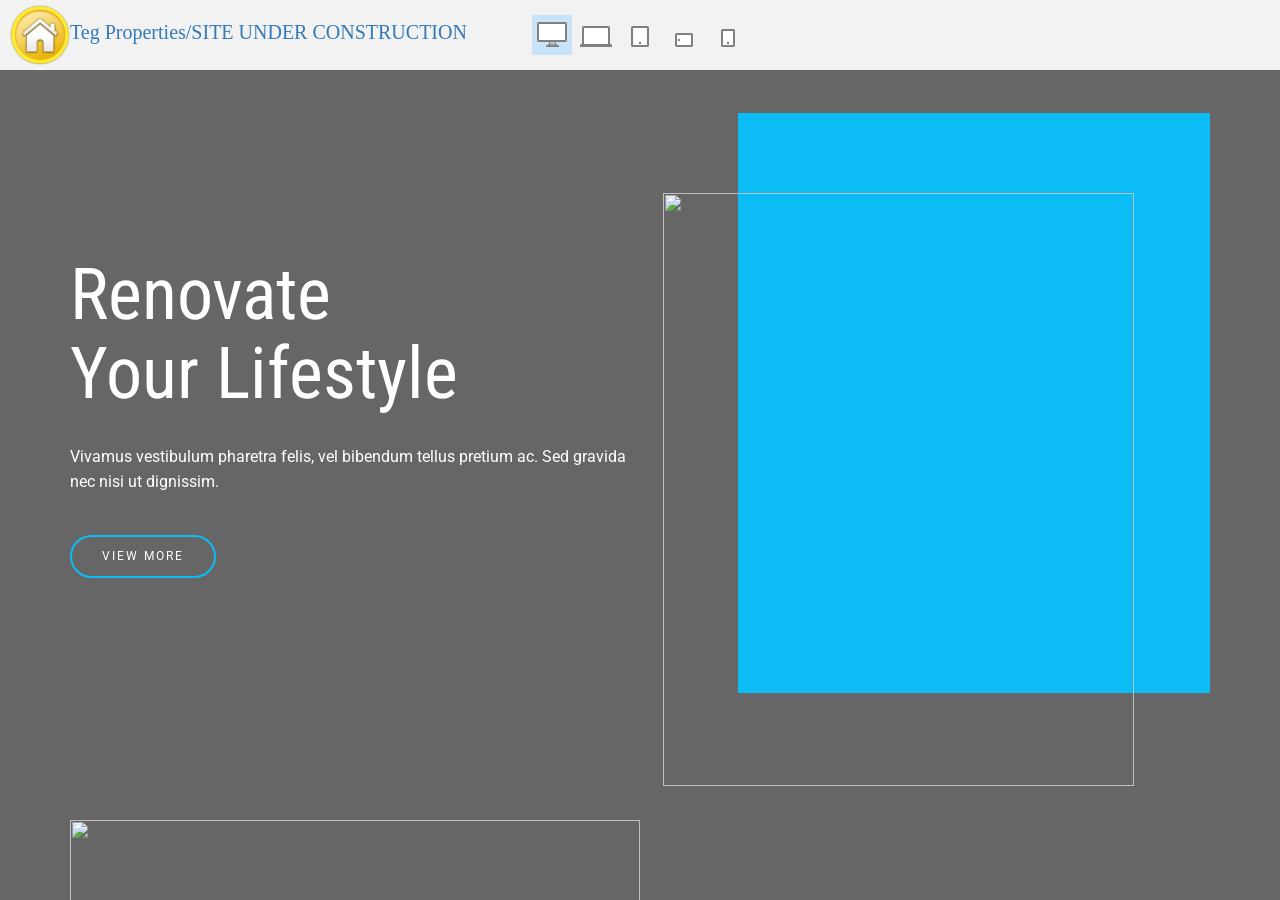
==== index.html @ 806b3408 "init" ====
<!DOCTYPE html>
<html lang="en-US" class="hide-scroll">
<head>
    <title>Teg real estate</title>
    <meta name="Keywords">
    <meta name="Description">



    <meta charset="utf-8" />

    <meta name="viewport" content="initial-scale=1.0,maximum-scale=1.0,user-scalable=no,width=device-width">
    <link href="//fonts.googleapis.com/css?family=Roboto|Open+Sans:200,300,400,700,800,900&amp;subset=latin" rel="preload" as="font" />
    <link href="index.css" rel="stylesheet" />
<script src="https://cdnjs.cloudflare.com/ajax/libs/jquery/1.9.1/jquery.min.js"></script>
    <script>
        document.addEventListener('DOMContentLoaded',
            function() {
                // alert(1);
            });
    </script>


    <!--[if lt IE 9]>
    <script src="https://html5shim.googlecode.com/svn/trunk/html5.js"></script>
    <![endif]-->
    <meta name="robots" content="noindex, nofollow">
    <script type="text/javascript">
        var device = 'desktop';
        function init($) {
            $('#previewDesktopBtn').click(function (e) {
                setLivePreviewFrameSize($(this));
                setActiveResponsiveButton(this);
                e.preventDefault();
            });

            $('#previewLaptopBtn').click(function (e) {
                setLivePreviewFrameSize($(this));
                setActiveResponsiveButton(this);
                e.preventDefault();
            });
            $('#previewTabletBtn').click(function (e) {
                setLivePreviewFrameSize($(this));
                setActiveResponsiveButton(this);
                e.preventDefault();
            });
            $('#previewPhoneHorizontalBtn').click(function (e) {
                setLivePreviewFrameSize($(this));
                setActiveResponsiveButton(this);
                e.preventDefault();
            });
            $('#previewPhoneBtn').click(function (e) {
                setLivePreviewFrameSize($(this));
                setActiveResponsiveButton(this);
                e.preventDefault();
            });

            detectActiveResponsiveButton();
        }

        if (jQuery.isReady) {
            init(jQuery);
        } else {
            jQuery(function ($) {
                init($);
            });
        }

        function setActiveResponsiveButton(btn) {
            $(".page-preview-header > a").removeClass("active");
            $(btn).addClass("active");
        }

        function detectActiveResponsiveButton() {
            var d = device;
            if (!d) {
                d = 'desktop';
            }
            $("#preview" + d.charAt(0).toUpperCase() + d.substr(1) + "Btn").click();
        }

        function getDataPreviewSizeAttr(el) {
            return el.closest("[data-preview-size]").attr("data-preview-size");
        }

        function setLivePreviewFrameSize(srcEl) {
            var getScrollbarWidth = function () {
                var s = $('<div style="width:100px;height:100px;overflow:scroll;visibility:hidden;position:absolute;top:-99999px"><div style="height:200px;"></div></div>')
                    .appendTo("body");
                var res = s.width() - s.find("div").last().width();
                s.remove();
                return res;
            };
            var attr = getDataPreviewSizeAttr(srcEl);
            $('#livePreviewFrame').width(attr.indexOf("%") !== -1 ? attr : parseInt(attr, 10) + getScrollbarWidth());
        }

    </script>
    <style>
        .dialog-wrapper {
            display: none !important;
        }

        .wrap,
        #main {
            height: 100vh;
            margin: 0 !important;
        }

        iframe {
            display: none;
        }


        html,
        body {
            height: 100%;
        }

        .page-preview {
            border-radius: 0;
            height: 100%;
        }

        .page-preview-header {
            background: #f2f2f2;
            border: none;
            height: 70px;
            position: relative;
            text-align: center;
        }

        .page-preview-header > a {
            display: inline-block;
            margin-top: 15px;
            padding: 4px;
        }

        .page-preview-header > a:hover {
            background: #e2f0fc;
            text-decoration: none;
        }

        .page-preview-header > a.active {
            background: #c9e4f9;
        }

        .page-preview-header > .close {
            float: right;
            margin-right: 10px;
        }

        .page-preview-body {
            height: calc(100% - 70px);
            overflow: hidden;
            text-align: center;
        }

        .page-preview-body iframe {
            border: none;
            display: inline-block;
            height: 100%;
        }
    </style>

</head>
<body>



<div class="page-preview">
    <div class="page-preview-header">
        <a class="hidden-sm hidden-xs" href="#" id="previewDesktopBtn" data-preview-size="100%"><img alt="Responsive Desktop Mode" src="images/responsive-desktop.png"></a>
        <a class="hidden-sm hidden-xs" href="#" id="previewLaptopBtn" data-preview-size="1040px"><img alt="Responsive Laptop Mode" src="images/responsive-laptop.png"></a>
        <a class="hidden-xs" href="#" id="previewTabletBtn" data-preview-size="820px"><img alt="Responsive Tablet Mode" src="images/responsive-tablet.png"></a>
        <a class="hidden-xs" href="#" id="previewPhoneHorizontalBtn" data-preview-size="640px"><img alt="Responsive Phone Horizontal Mode" src="images/responsive-phone-horizontal.png"></a>
        <a class="hidden-xs" href="#"4id="previewPhoneBtn" data-preview-size="440px"><img alt="Responsive Phone Mode" src="images/responsive-phone.png"></a>
    </div>
    <div class="page-preview-body">
        <iframe id="livePreviewFrame" src="body.html" width="1057" height="640" style="width:100%;"></iframe>
    </div>
</div>
<a id="logo" href="#"><img id="logo-img" alt="Teg Property" src="images/logo-w.png"></a>

</script>
</body>
</html>
---- index.css ----
/*  Log & Registration Forms */
.shaped-form-extended {
    position: relative;
    max-width: 800px;
    margin: 0 auto 20px;
}

.shaped-form {
    position: relative;
    max-width: 500px;
    margin: 0 auto 20px;
}

.shaped-form-extended .terms {
    font-size: 13px;
}


.shaped-form-extended h3 {
    font-size: 24px;
}

.shaped-form-extended .form-group {
    margin-bottom: 20px;
}

.login-form {
    position: relative;
    display: inline-block;
    text-align: left;
    vertical-align: middle;
    overflow: visible;
    background-color: #fff;
    border: 1px solid #e5e5e5;
    -webkit-border-radius: 5px;
    -moz-border-radius: 5px;
    border-radius: 5px;
    -webkit-box-shadow: 0 1px 2px #e0e0e0;
    -moz-box-shadow: 0 1px 2px #e0e0e0;
    box-shadow: 0 1px 2px #e0e0e0;
}

.shaped-form-extended-block {
    background-color: #fff;
    border: 1px solid #e5e5e5;
    -webkit-border-radius: 5px;
    -moz-border-radius: 5px;
    border-radius: 5px;
    -webkit-box-shadow: 0 1px 2px #e0e0e0;
    -moz-box-shadow: 0 1px 2px #e0e0e0;
    box-shadow: 0 1px 2px #e0e0e0;
}

.login-form .cancel-btn {
    position: absolute;
    right:5px;
    top:5px;
    z-index: 10;
}

.login-form .shaped-form-extended-block {
    background-color: transparent;
}

.loading-login-form,
.login-form-frame {
    margin: 0;
    padding: 0;
    border: 0;
    min-width: 800px;
    min-height: 355px;
}

.loading-login-form,
.small-login-form-frame {
    margin: 0;
    padding: 0;
    border: 0;
    min-width: 600px;
    min-height: 300px;
}

.hide-scroll .dialog-form {
    margin: 0;
}

html.hide-scroll {
    overflow: hidden;
}

.hide-scroll .shaped-form-extended-block {
    border: none;
    -webkit-box-shadow: none;
    -moz-box-shadow: none;
    box-shadow: none;
    min-width: 500px;
}

.shaped-form-extended-header {
    padding: 10px 20px 20px;
}

.shaped-form-extended-header p {
    font-family: "Trebuchet MS", "Tahoma", "Verdana", "Arial", "sans-serif";
    font-size: 21px;
    text-align: center;
}

.shaped-form-extended-header-images {
    margin-top: 15px;
    text-align: center;
}

.shaped-form-extended-header-images img{
    margin-left: 10px;
}

.shaped-form-extended-block-footer .shaped-form-extended-header-images {
    margin-top:0;
}

.shaped-form-extended-block-footer .shaped-form-extended-header-images a {
    font-size: 0;
}
.shaped-form-extended-block-footer .shaped-form-extended-header-images img {
    width:70px;
    height:20px;
    margin-left:0;
}

.shaped-form-extended-block-caption {
    margin: 40px 50px 0;
}

.shaped-form-extended-block-message {
    padding: 10px 50px 0;
    width: 60%;
}
.shaped-form-block-message {
    padding: 10px 50px 0;
}
.shaped-form-extended-block-content {
    padding: 20px 50px;
    width: 60%;
    display: inline-block;
    vertical-align: middle;
}

.shaped-form-block-content {
    padding: 20px 50px;
    width: 100%;
    display: inline-block;
    vertical-align: middle;
}

.shaped-form-extended-social-block-content {
    display: inline-block;
    border-left: 1px solid #bbb;
    /* border-top: 1px solid #bbb; */
    width: 39.5%;
    /*vertical-align: middle;*/
    padding: 70px 50px;
}

.shaped-form-extended-social-block-content .google-btn {
    margin-top: 20px;
}

.shaped-form-extended-block-footer {
    text-align: center;
    background-color: #f6f6f6;
    padding: 12px 0;
}


.shaped-form-extended-block select {
    width: 380px;
    padding: 6px 9px;
    line-height: 35px;
    height: 35px;
}
.shaped-form-extended-block input + div {
    margin-bottom: 8px;
    font-size: 13px;
}

.shaped-form-extended-block label {
    font-size: 13px;
    margin-top: 0;
    margin-bottom: 2px;
    padding-left: 0px;
}

.shaped-form-extended-block textarea {
    padding: 7px 9px;
    width: 360px;
    resize: vertical;
}

#recaptcha_logo {
    display: none;
}

.shaped-form-extended-block .form-btn-link {
    font-family: "Roboto", "Arial", "Tahoma", "Verdana", "sans-serif";
    font-size: 13px;
    margin-left: 0px;
}

@media (max-width:768px) {
    .shaped-form-extended {
        max-width: 520px;
    }

    .shaped-form-extended-block-content {
        width: 100%;
        display: block;
    }

    .shaped-form-extended-social-block-content {
        display: block;
        border-left: 0px solid #bbb;
        border-top: 1px solid #bbb;
        width: 100%;
        vertical-align: middle;
        padding: 40px 50px;
    }

    .shaped-form-extended-social-block-content .google-btn {
        display: inline-block;
        float: right;
        margin-top: 0px;
    }
}

@media (min-width:992px) {
    .web-account-form {
        margin-top: 80px;
    }
}

@media (max-width:576px) {
    .shaped-form-extended-social-block-content {
        display: inline-block;
    }
    .shaped-form-extended-social-block-content .fb-btn {
        display: block;
    }
    .shaped-form-extended-social-block-content .google-btn {
        display: block;
        float: left;
        margin-top: 20px;
    }
}

/* start default-button form designer-dialogs */
.default-button
{
    display: inline-block;
    position: relative;
    z-index: 0;
    font-family: 'Roboto',"Trebuchet MS","Tahoma","Verdana","Arial","sans-serif";
    font-size: 15px !important;
    font-weight: normal;
    line-height: 40px;
    white-space: nowrap;
    letter-spacing: 1px;
    text-align: center;
    text-decoration: none;
    text-transform: uppercase;
    border-width: 0;
    cursor: pointer;
    border-radius: 5px;
    min-width: 100px;
    margin: 0;
    padding: 0 15px;
    color: #ffffff !important;
    background: #3087df;
}

.default-button:hover {
    background: #5CA1E6;
}


.default-button:focus {
    outline: none;
}

#loginDialog.modal {
    background-color: rgba(0, 0, 0, 0.5);
    text-align: center;
    z-index: 1650;
}

#loginDialog.modal:after {
    display: inline-block;
    height: 100vh;
    content: "";
    vertical-align: middle;
}
/* end default-button */

.login-form-dialog-message {
    display: flex;
    flex-flow: column;
    max-width: 800px;
    max-height: 451px;
    top: 0px;
    background-color: white;
}
.login-form-dialog-message.overlay {
    position: absolute;
}
.login-form-dialog-message .horizontal-box {
    display: flex;
    flex-flow: row;
}
.login-form-dialog-message .spacer {
    flex: auto;
}
.login-form-dialog-message .centered-element {
    flex: none;
}/*! jQuery UI - v1.12.0 - 2016-07-08
* http://jqueryui.com
* Includes: core.css, accordion.css, autocomplete.css, menu.css, button.css, controlgroup.css, checkboxradio.css, datepicker.css, dialog.css, draggable.css, resizable.css, progressbar.css, selectable.css, selectmenu.css, slider.css, sortable.css, spinner.css, tabs.css, tooltip.css, theme.css
* To view and modify this theme, visit http://jqueryui.com/themeroller/?bgShadowXPos=&bgOverlayXPos=&bgErrorXPos=&bgHighlightXPos=&bgContentXPos=&bgHeaderXPos=&bgActiveXPos=&bgHoverXPos=&bgDefaultXPos=&bgShadowYPos=&bgOverlayYPos=&bgErrorYPos=&bgHighlightYPos=&bgContentYPos=&bgHeaderYPos=&bgActiveYPos=&bgHoverYPos=&bgDefaultYPos=&bgShadowRepeat=&bgOverlayRepeat=&bgErrorRepeat=&bgHighlightRepeat=&bgContentRepeat=&bgHeaderRepeat=&bgActiveRepeat=&bgHoverRepeat=&bgDefaultRepeat=&iconsHover=url(%22images%2Fui-icons_555555_256x240.png%22)&iconsHighlight=url(%22images%2Fui-icons_777620_256x240.png%22)&iconsHeader=url(%22images%2Fui-icons_444444_256x240.png%22)&iconsError=url(%22images%2Fui-icons_cc0000_256x240.png%22)&iconsDefault=url(%22images%2Fui-icons_777777_256x240.png%22)&iconsContent=url(%22images%2Fui-icons_444444_256x240.png%22)&iconsActive=url(%22images%2Fui-icons_ffffff_256x240.png%22)&bgImgUrlShadow=&bgImgUrlOverlay=&bgImgUrlHover=&bgImgUrlHighlight=&bgImgUrlHeader=&bgImgUrlError=&bgImgUrlDefault=&bgImgUrlContent=&bgImgUrlActive=&opacityFilterShadow=Alpha(Opacity%3D30)&opacityFilterOverlay=Alpha(Opacity%3D30)&opacityShadowPerc=30&opacityOverlayPerc=30&iconColorHover=%23555555&iconColorHighlight=%23777620&iconColorHeader=%23444444&iconColorError=%23cc0000&iconColorDefault=%23777777&iconColorContent=%23444444&iconColorActive=%23ffffff&bgImgOpacityShadow=0&bgImgOpacityOverlay=0&bgImgOpacityError=95&bgImgOpacityHighlight=55&bgImgOpacityContent=75&bgImgOpacityHeader=75&bgImgOpacityActive=65&bgImgOpacityHover=75&bgImgOpacityDefault=75&bgTextureShadow=flat&bgTextureOverlay=flat&bgTextureError=flat&bgTextureHighlight=flat&bgTextureContent=flat&bgTextureHeader=flat&bgTextureActive=flat&bgTextureHover=flat&bgTextureDefault=flat&cornerRadius=3px&fwDefault=normal&ffDefault=Arial%2CHelvetica%2Csans-serif&fsDefault=1em&cornerRadiusShadow=8px&thicknessShadow=5px&offsetLeftShadow=0px&offsetTopShadow=0px&opacityShadow=.3&bgColorShadow=%23666666&opacityOverlay=.3&bgColorOverlay=%23aaaaaa&fcError=%235f3f3f&borderColorError=%23f1a899&bgColorError=%23fddfdf&fcHighlight=%23777620&borderColorHighlight=%23dad55e&bgColorHighlight=%23fffa90&fcContent=%23333333&borderColorContent=%23dddddd&bgColorContent=%23ffffff&fcHeader=%23333333&borderColorHeader=%23dddddd&bgColorHeader=%23e9e9e9&fcActive=%23ffffff&borderColorActive=%23003eff&bgColorActive=%23007fff&fcHover=%232b2b2b&borderColorHover=%23cccccc&bgColorHover=%23ededed&fcDefault=%23454545&borderColorDefault=%23c5c5c5&bgColorDefault=%23f6f6f6
* Copyright jQuery Foundation and other contributors; Licensed MIT */

/* Layout helpers
----------------------------------*/
.ui-helper-hidden {
    display: none;
}
.ui-helper-hidden-accessible {
    border: 0;
    clip: rect(0 0 0 0);
    height: 1px;
    margin: -1px;
    overflow: hidden;
    padding: 0;
    position: absolute;
    width: 1px;
}
.ui-helper-reset {
    margin: 0;
    padding: 0;
    border: 0;
    outline: 0;
    line-height: 1.3;
    text-decoration: none;
    font-size: 100%;
    list-style: none;
}
.ui-helper-clearfix:before,
.ui-helper-clearfix:after {
    content: "";
    display: table;
    border-collapse: collapse;
}
.ui-helper-clearfix:after {
    clear: both;
}
.ui-helper-zfix {
    width: 100%;
    height: 100%;
    top: 0;
    left: 0;
    position: absolute;
    opacity: 0;
    filter:Alpha(Opacity=0); /* support: IE8 */
}

.ui-front {
    z-index: 100;
}


/* Interaction Cues
----------------------------------*/
.ui-state-disabled {
    cursor: default !important;
    pointer-events: none;
}


/* Icons
----------------------------------*/
.ui-icon {
    display: inline-block;
    vertical-align: middle;
    margin-top: -.25em;
    position: relative;
    text-indent: -99999px;
    overflow: hidden;
    background-repeat: no-repeat;
}

.ui-widget-icon-block {
    left: 50%;
    margin-left: -8px;
    display: block;
}

/* Misc visuals
----------------------------------*/

/* Overlays */
.ui-widget-overlay {
    position: fixed;
    top: 0;
    left: 0;
    width: 100%;
    height: 100%;
}
.ui-accordion .ui-accordion-header {
    display: block;
    cursor: pointer;
    position: relative;
    margin: 2px 0 0 0;
    padding: .5em .5em .5em .7em;
    font-size: 100%;
}
.ui-accordion .ui-accordion-content {
    padding: 1em 2.2em;
    border-top: 0;
    overflow: auto;
}
.ui-autocomplete {
    position: absolute;
    top: 0;
    left: 0;
    cursor: default;
}
.ui-menu {
    list-style: none;
    padding: 0;
    margin: 0;
    display: block;
    outline: 0;
}
.ui-menu .ui-menu {
    position: absolute;
}
.ui-menu .ui-menu-item {
    margin: 0;
    cursor: pointer;
    /* support: IE10, see #8844 */
    list-style-image: url("[data-uri]");
    padding: 1px 5px;
}
.ui-menu .ui-menu-item-wrapper {
    position: relative;
    padding: 3px 1em 3px .4em;
}
.ui-menu .ui-menu-divider {
    margin: 5px 0;
    height: 0;
    font-size: 0;
    line-height: 0;
    border-width: 1px 0 0 0;
}
.ui-menu .ui-state-focus,
.ui-menu .ui-state-active {
    margin: -1px;
}

/* icon support */
.ui-menu-icons {
    position: relative;
}
.ui-menu-icons .ui-menu-item-wrapper {
    padding-left: 2em;
}

/* left-aligned */
.ui-menu .ui-icon {
    position: absolute;
    top: 0;
    bottom: 0;
    left: .2em;
    margin: auto 0;
}

/* right-aligned */
.ui-menu .ui-menu-icon {
    left: auto;
    right: 0;
}
.ui-button {
    padding: .4em 1em;
    display: inline-block;
    position: relative;
    line-height: normal;
    margin-right: .1em;
    cursor: pointer;
    vertical-align: middle;
    text-align: center;
    -webkit-user-select: none;
    -moz-user-select: none;
    -ms-user-select: none;
    user-select: none;

    /* Support: IE <= 11 */
    overflow: visible;
}

.ui-button,
.ui-button:link,
.ui-button:visited,
.ui-button:hover,
.ui-button:active {
    text-decoration: none;
}

/* to make room for the icon, a width needs to be set here */
.ui-button-icon-only {
    width: 2em;
    box-sizing: border-box;
    text-indent: -9999px;
    white-space: nowrap;
}

/* no icon support for input elements */
input.ui-button.ui-button-icon-only {
    text-indent: 0;
}

/* button icon element(s) */
.ui-button-icon-only .ui-icon {
    position: absolute;
    top: 50%;
    left: 50%;
    margin-top: -8px;
    margin-left: -8px;
}

.ui-button.ui-icon-notext .ui-icon {
    padding: 0;
    width: 2.1em;
    height: 2.1em;
    text-indent: -9999px;
    white-space: nowrap;

}

input.ui-button.ui-icon-notext .ui-icon {
    width: auto;
    height: auto;
    text-indent: 0;
    white-space: normal;
    padding: .4em 1em;
}

/* workarounds */
/* Support: Firefox 5 - 40 */
input.ui-button::-moz-focus-inner,
button.ui-button::-moz-focus-inner {
    border: 0;
    padding: 0;
}
.ui-controlgroup {
    vertical-align: middle;
    display: inline-block;
}
.ui-controlgroup > .ui-controlgroup-item {
    float: left;
    margin-left: 0;
    margin-right: 0;
}
.ui-controlgroup > .ui-controlgroup-item:focus,
.ui-controlgroup > .ui-controlgroup-item.ui-visual-focus {
    z-index: 9999;
}
.ui-controlgroup-vertical > .ui-controlgroup-item {
    display: block;
    float: none;
    width: 100%;
    margin-top: 0;
    margin-bottom: 0;
    text-align: left;
}
.ui-controlgroup-vertical .ui-controlgroup-item {
    box-sizing: border-box;
}
.ui-controlgroup .ui-controlgroup-label {
    padding: .4em 1em;
}
.ui-controlgroup .ui-controlgroup-label span {
    font-size: 80%;
}
.ui-controlgroup-horizontal .ui-controlgroup-label + .ui-controlgroup-item {
    border-left: none;
}
.ui-controlgroup-vertical .ui-controlgroup-label + .ui-controlgroup-item {
    border-top: none;
}
.ui-controlgroup-horizontal .ui-controlgroup-label.ui-widget-content {
    border-right: none;
}
.ui-controlgroup-vertical .ui-controlgroup-label.ui-widget-content {
    border-bottom: none;
}

/* Spinner specific style fixes */
.ui-controlgroup-vertical .ui-spinner-input {

    /* Support: IE8 only, Android < 4.4 only */
    width: 75%;
    width: calc( 100% - 2.4em );
}
.ui-controlgroup-vertical .ui-spinner .ui-spinner-up {
    border-top-style: solid;
}

.ui-checkboxradio-label .ui-icon-background {
    box-shadow: inset 1px 1px 1px #ccc;
    border-radius: .12em;
    border: none;
}
.ui-checkboxradio-radio-label .ui-icon-background {
    width: 16px;
    height: 16px;
    border-radius: 1em;
    overflow: visible;
    border: none;
}
.ui-checkboxradio-radio-label.ui-checkboxradio-checked .ui-icon,
.ui-checkboxradio-radio-label.ui-checkboxradio-checked:hover .ui-icon {
    background-image: none;
    width: 8px;
    height: 8px;
    border-width: 4px;
    border-style: solid;
}
.ui-checkboxradio-disabled {
    pointer-events: none;
}
.ui-datepicker {
    width: 17em;
    padding: .2em .2em 0;
    display: none;
}
.ui-datepicker .ui-datepicker-header {
    position: relative;
    padding: .2em 0;
}
.ui-datepicker .ui-datepicker-prev,
.ui-datepicker .ui-datepicker-next {
    position: absolute;
    top: 2px;
    width: 1.8em;
    height: 1.8em;
}
.ui-datepicker .ui-datepicker-prev-hover,
.ui-datepicker .ui-datepicker-next-hover {
    top: 1px;
}
.ui-datepicker .ui-datepicker-prev {
    left: 2px;
}
.ui-datepicker .ui-datepicker-next {
    right: 2px;
}
.ui-datepicker .ui-datepicker-prev-hover {
    left: 1px;
}
.ui-datepicker .ui-datepicker-next-hover {
    right: 1px;
}
.ui-datepicker .ui-datepicker-prev span,
.ui-datepicker .ui-datepicker-next span {
    display: block;
    position: absolute;
    left: 50%;
    margin-left: -8px;
    top: 50%;
    margin-top: -8px;
}
.ui-datepicker .ui-datepicker-title {
    margin: 0 2.3em;
    line-height: 1.8em;
    text-align: center;
}
.ui-datepicker .ui-datepicker-title select {
    font-size: 1em;
    margin: 1px 0;
}
.ui-datepicker select.ui-datepicker-month,
.ui-datepicker select.ui-datepicker-year {
    width: 45%;
}
.ui-datepicker table {
    width: 100%;
    font-size: .9em;
    border-collapse: collapse;
    margin: 0 0 .4em;
}
.ui-datepicker th {
    padding: .7em .3em;
    text-align: center;
    font-weight: bold;
    border: 0;
}
.ui-datepicker td {
    border: 0;
    padding: 1px;
}
.ui-datepicker td span,
.ui-datepicker td a {
    display: block;
    padding: .2em;
    text-align: right;
    text-decoration: none;
}
.ui-datepicker .ui-datepicker-buttonpane {
    background-image: none;
    margin: .7em 0 0 0;
    padding: 0 .2em;
    border-left: 0;
    border-right: 0;
    border-bottom: 0;
}
.ui-datepicker .ui-datepicker-buttonpane button {
    float: right;
    margin: .5em .2em .4em;
    cursor: pointer;
    padding: .2em .6em .3em .6em;
    width: auto;
    overflow: visible;
}
.ui-datepicker .ui-datepicker-buttonpane button.ui-datepicker-current {
    float: left;
}

/* with multiple calendars */
.ui-datepicker.ui-datepicker-multi {
    width: auto;
}
.ui-datepicker-multi .ui-datepicker-group {
    float: left;
}
.ui-datepicker-multi .ui-datepicker-group table {
    width: 95%;
    margin: 0 auto .4em;
}
.ui-datepicker-multi-2 .ui-datepicker-group {
    width: 50%;
}
.ui-datepicker-multi-3 .ui-datepicker-group {
    width: 33.3%;
}
.ui-datepicker-multi-4 .ui-datepicker-group {
    width: 25%;
}
.ui-datepicker-multi .ui-datepicker-group-last .ui-datepicker-header,
.ui-datepicker-multi .ui-datepicker-group-middle .ui-datepicker-header {
    border-left-width: 0;
}
.ui-datepicker-multi .ui-datepicker-buttonpane {
    clear: left;
}
.ui-datepicker-row-break {
    clear: both;
    width: 100%;
    font-size: 0;
}

/* RTL support */
.ui-datepicker-rtl {
    direction: rtl;
}
.ui-datepicker-rtl .ui-datepicker-prev {
    right: 2px;
    left: auto;
}
.ui-datepicker-rtl .ui-datepicker-next {
    left: 2px;
    right: auto;
}
.ui-datepicker-rtl .ui-datepicker-prev:hover {
    right: 1px;
    left: auto;
}
.ui-datepicker-rtl .ui-datepicker-next:hover {
    left: 1px;
    right: auto;
}
.ui-datepicker-rtl .ui-datepicker-buttonpane {
    clear: right;
}
.ui-datepicker-rtl .ui-datepicker-buttonpane button {
    float: left;
}
.ui-datepicker-rtl .ui-datepicker-buttonpane button.ui-datepicker-current,
.ui-datepicker-rtl .ui-datepicker-group {
    float: right;
}
.ui-datepicker-rtl .ui-datepicker-group-last .ui-datepicker-header,
.ui-datepicker-rtl .ui-datepicker-group-middle .ui-datepicker-header {
    border-right-width: 0;
    border-left-width: 1px;
}

/* Icons */
.ui-datepicker .ui-icon {
    display: block;
    text-indent: -99999px;
    overflow: hidden;
    background-repeat: no-repeat;
    left: .5em;
    top: .3em;
}
.ui-dialog {
    position: absolute;
    top: 0;
    left: 0;
    padding: .2em;
    outline: 0;
}
.ui-dialog .ui-dialog-titlebar {
    padding: .4em 1em;
    position: relative;
}
.ui-dialog .ui-dialog-title {
    float: left;
    margin: .1em 0;
    white-space: nowrap;
    width: 90%;
    overflow: hidden;
    text-overflow: ellipsis;
}
.ui-dialog .ui-dialog-titlebar-close {
    position: absolute;
    right: .3em;
    top: 50%;
    width: 20px;
    margin: -10px 0 0 0;
    padding: 1px;
    height: 20px;
}
.ui-dialog .ui-dialog-content {
    position: relative;
    border: 0;
    padding: .5em 1em;
    background: none;
    overflow: auto;
}
.ui-dialog .ui-dialog-buttonpane {
    text-align: left;
    border-width: 1px 0 0 0;
    background-image: none;
    margin-top: .5em;
    padding: .3em 1em .5em .4em;
}
.ui-dialog .ui-dialog-buttonpane .ui-dialog-buttonset {
    float: right;
}
.ui-dialog .ui-dialog-buttonpane button {
    margin: .5em .4em .5em 0;
    cursor: pointer;
}
.ui-dialog .ui-resizable-n {
    height: 2px;
    top: 0;
}
.ui-dialog .ui-resizable-e {
    width: 2px;
    right: 0;
}
.ui-dialog .ui-resizable-s {
    height: 2px;
    bottom: 0;
}
.ui-dialog .ui-resizable-w {
    width: 2px;
    left: 0;
}
.ui-dialog .ui-resizable-se,
.ui-dialog .ui-resizable-sw,
.ui-dialog .ui-resizable-ne,
.ui-dialog .ui-resizable-nw {
    width: 7px;
    height: 7px;
}
.ui-dialog .ui-resizable-se {
    right: 0;
    bottom: 0;
}
.ui-dialog .ui-resizable-sw {
    left: 0;
    bottom: 0;
}
.ui-dialog .ui-resizable-ne {
    right: 0;
    top: 0;
}
.ui-dialog .ui-resizable-nw {
    left: 0;
    top: 0;
}
.ui-draggable .ui-dialog-titlebar {
    cursor: move;
}
.ui-draggable-handle {
    -ms-touch-action: none;
    touch-action: none;
}
.ui-resizable {
    position: relative;
}
.ui-resizable-handle {
    position: absolute;
    font-size: 0.1px;
    display: block;
    -ms-touch-action: none;
    touch-action: none;
}
.ui-resizable-disabled .ui-resizable-handle,
.ui-resizable-autohide .ui-resizable-handle {
    display: none;
}
.ui-resizable-n {
    cursor: n-resize;
    height: 7px;
    width: 100%;
    top: -5px;
    left: 0;
}
.ui-resizable-s {
    cursor: s-resize;
    height: 7px;
    width: 100%;
    bottom: -5px;
    left: 0;
}
.ui-resizable-e {
    cursor: e-resize;
    width: 7px;
    right: -5px;
    top: 0;
    height: 100%;
}
.ui-resizable-w {
    cursor: w-resize;
    width: 7px;
    left: -5px;
    top: 0;
    height: 100%;
}
.ui-resizable-se {
    cursor: se-resize;
    width: 12px;
    height: 12px;
    right: 1px;
    bottom: 1px;
}
.ui-resizable-sw {
    cursor: sw-resize;
    width: 9px;
    height: 9px;
    left: -5px;
    bottom: -5px;
}
.ui-resizable-nw {
    cursor: nw-resize;
    width: 9px;
    height: 9px;
    left: -5px;
    top: -5px;
}
.ui-resizable-ne {
    cursor: ne-resize;
    width: 9px;
    height: 9px;
    right: -5px;
    top: -5px;
}
.ui-progressbar {
    height: 2em;
    text-align: left;
    overflow: hidden;
}
.ui-progressbar .ui-progressbar-value {
    margin: -1px;
    height: 100%;
}
.ui-progressbar .ui-progressbar-overlay {
    background: url("[data-uri]");
    height: 100%;
    filter: alpha(opacity=25); /* support: IE8 */
    opacity: 0.25;
}
.ui-progressbar-indeterminate .ui-progressbar-value {
    background-image: none;
}
.ui-selectable {
    -ms-touch-action: none;
    touch-action: none;
}
.ui-selectable-helper {
    position: absolute;
    z-index: 100;
    border: 1px dotted black;
}
.ui-selectmenu-menu {
    padding: 0;
    margin: 0;
    position: absolute;
    top: 0;
    left: 0;
    display: none;
}
.ui-selectmenu-menu .ui-menu {
    overflow: auto;
    overflow-x: hidden;
    padding-bottom: 1px;
}
.ui-selectmenu-menu .ui-menu .ui-selectmenu-optgroup {
    font-size: 1em;
    font-weight: bold;
    line-height: 1.5;
    padding: 2px 0.4em;
    margin: 0.5em 0 0 0;
    height: auto;
    border: 0;
}
.ui-selectmenu-open {
    display: block;
}
.ui-selectmenu-text {
    display: block;
    margin-right: 20px;
    overflow: hidden;
    text-overflow: ellipsis;
}
.ui-selectmenu-button.ui-button {
    text-align: left;
    white-space: nowrap;
    width: 14em;
}
.ui-selectmenu-icon.ui-icon {
    float: right;
    margin-top: 0;
}
.ui-slider {
    position: relative;
    text-align: left;
}
.ui-slider .ui-slider-handle {
    position: absolute;
    z-index: 2;
    width: 1.2em;
    height: 1.2em;
    cursor: default;
    -ms-touch-action: none;
    touch-action: none;
}
.ui-slider .ui-slider-range {
    position: absolute;
    z-index: 1;
    font-size: .7em;
    display: block;
    border: 0;
    background-position: 0 0;
}

/* support: IE8 - See #6727 */
.ui-slider.ui-state-disabled .ui-slider-handle,
.ui-slider.ui-state-disabled .ui-slider-range {
    filter: inherit;
}

.ui-slider-horizontal {
    height: .8em;
}
.ui-slider-horizontal .ui-slider-handle {
    top: -.3em;
    margin-left: -.6em;
}
.ui-slider-horizontal .ui-slider-range {
    top: 0;
    height: 100%;
}
.ui-slider-horizontal .ui-slider-range-min {
    left: 0;
}
.ui-slider-horizontal .ui-slider-range-max {
    right: 0;
}

.ui-slider-vertical {
    width: .8em;
    height: 100px;
}
.ui-slider-vertical .ui-slider-handle {
    left: -.3em;
    margin-left: 0;
    margin-bottom: -.6em;
}
.ui-slider-vertical .ui-slider-range {
    left: 0;
    width: 100%;
}
.ui-slider-vertical .ui-slider-range-min {
    bottom: 0;
}
.ui-slider-vertical .ui-slider-range-max {
    top: 0;
}
.ui-sortable-handle {
    -ms-touch-action: none;
    touch-action: none;
}
.ui-spinner {
    position: relative;
    display: inline-block;
    overflow: hidden;
    padding: 0;
    vertical-align: middle;
}
.ui-spinner-input {
    border: none;
    background: none;
    color: inherit;
    padding: .222em 0;
    margin: .2em 0;
    vertical-align: middle;
    margin-left: .4em;
    margin-right: 2em;
}
.ui-spinner-button {
    width: 1.6em;
    height: 50%;
    font-size: .5em;
    padding: 0;
    margin: 0;
    text-align: center;
    position: absolute;
    cursor: default;
    display: block;
    overflow: hidden;
    right: 0;
}
/* more specificity required here to override default borders */
.ui-spinner a.ui-spinner-button {
    border-top-style: none;
    border-bottom-style: none;
    border-right-style: none;
}
.ui-spinner-up {
    top: 0;
}
.ui-spinner-down {
    bottom: 0;
}
.ui-tabs {
    position: relative;/* position: relative prevents IE scroll bug (element with position: relative inside container with overflow: auto appear as "fixed") */
    padding: .2em;
}
.ui-tabs .ui-tabs-nav {
    margin: 0;
    padding: .2em .2em 0;
}
.ui-tabs .ui-tabs-nav li {
    list-style: none;
    float: left;
    position: relative;
    top: 0;
    margin: 1px .2em 0 0;
    border-bottom-width: 0;
    padding: 0;
    white-space: nowrap;
}
.ui-tabs .ui-tabs-nav .ui-tabs-anchor {
    float: left;
    padding: .5em 1em;
    text-decoration: none;
}
.ui-tabs .ui-tabs-nav li.ui-tabs-active {
    margin-bottom: -1px;
    padding-bottom: 1px;
}
.ui-tabs .ui-tabs-nav li.ui-tabs-active .ui-tabs-anchor,
.ui-tabs .ui-tabs-nav li.ui-state-disabled .ui-tabs-anchor,
.ui-tabs .ui-tabs-nav li.ui-tabs-loading .ui-tabs-anchor {
    cursor: text;
}
.ui-tabs-collapsible .ui-tabs-nav li.ui-tabs-active .ui-tabs-anchor {
    cursor: pointer;
}
.ui-tabs .ui-tabs-panel {
    display: block;
    border-width: 0;
    padding: 1em 1.4em;
    background: none;
}
.ui-tooltip {
    padding: 8px;
    position: absolute;
    z-index: 9999;
    max-width: 300px;
}
body .ui-tooltip {
    border-width: 2px;
}

/* Component containers
----------------------------------*/
.ui-widget {
    font-family: Arial,Helvetica,sans-serif;
    font-size: 1em;
}
.ui-widget .ui-widget {
    font-size: 1em;
}
.ui-widget input,
.ui-widget select,
.ui-widget textarea,
.ui-widget button {
    font-family: Arial,Helvetica,sans-serif;
    font-size: 1em;
}
.ui-widget.ui-widget-content {
    border: 1px solid #c5c5c5;
}
.ui-widget-content {
    border: 1px solid #dddddd;
    background: #ffffff;
    color: #333333;
}
.ui-widget-content a {
    color: #333333;
}
.ui-widget-header {
    border: 1px solid #dddddd;
    background: #e9e9e9;
    color: #333333;
    font-weight: bold;
}
.ui-widget-header a {
    color: #333333;
}

/* Interaction states
----------------------------------*/
.ui-state-default,
.ui-widget-content .ui-state-default,
.ui-widget-header .ui-state-default,
.ui-button,

    /* We use html here because we need a greater specificity to make sure disabled
    works properly when clicked or hovered */
html .ui-button.ui-state-disabled:hover,
html .ui-button.ui-state-disabled:active {
    border: 1px solid #c5c5c5;
    background: #f6f6f6;
    font-weight: normal;
    color: #454545;
}
.ui-state-default a,
.ui-state-default a:link,
.ui-state-default a:visited,
a.ui-button,
a:link.ui-button,
a:visited.ui-button,
.ui-button {
    color: #454545;
    text-decoration: none;
}
.ui-state-hover,
.ui-widget-content .ui-state-hover,
.ui-widget-header .ui-state-hover,
.ui-state-focus,
.ui-widget-content .ui-state-focus,
.ui-widget-header .ui-state-focus,
.ui-button:hover,
.ui-button:focus {
    border: 1px solid #cccccc;
    background: #ededed;
    font-weight: normal;
    color: #2b2b2b;
}
.ui-state-hover a,
.ui-state-hover a:hover,
.ui-state-hover a:link,
.ui-state-hover a:visited,
.ui-state-focus a,
.ui-state-focus a:hover,
.ui-state-focus a:link,
.ui-state-focus a:visited,
a.ui-button:hover,
a.ui-button:focus {
    color: #2b2b2b;
    text-decoration: none;
}

.ui-visual-focus {
    box-shadow: 0 0 3px 1px rgb(94, 158, 214);
}
.ui-state-active,
.ui-widget-content .ui-state-active,
.ui-widget-header .ui-state-active,
a.ui-button:active,
.ui-button:active,
.ui-button.ui-state-active:hover {
    border: 1px solid #003eff;
    background: #007fff;
    font-weight: normal;
    color: #ffffff;
}
.ui-icon-background,
.ui-state-active .ui-icon-background {
    border: #003eff;
    background-color: #ffffff;
}
.ui-state-active a,
.ui-state-active a:link,
.ui-state-active a:visited {
    color: #ffffff;
    text-decoration: none;
}

/* Interaction Cues
----------------------------------*/
.ui-state-highlight,
.ui-widget-content .ui-state-highlight,
.ui-widget-header .ui-state-highlight {
    border: 1px solid #dad55e;
    background: #fffa90;
    color: #777620;
}
.ui-state-checked {
    border: 1px solid #dad55e;
    background: #fffa90;
}
.ui-state-highlight a,
.ui-widget-content .ui-state-highlight a,
.ui-widget-header .ui-state-highlight a {
    color: #777620;
}
.ui-state-error,
.ui-widget-content .ui-state-error,
.ui-widget-header .ui-state-error {
    border: 1px solid #f1a899;
    background: #fddfdf;
    color: #5f3f3f;
}
.ui-state-error a,
.ui-widget-content .ui-state-error a,
.ui-widget-header .ui-state-error a {
    color: #5f3f3f;
}
.ui-state-error-text,
.ui-widget-content .ui-state-error-text,
.ui-widget-header .ui-state-error-text {
    color: #5f3f3f;
}
.ui-priority-primary,
.ui-widget-content .ui-priority-primary,
.ui-widget-header .ui-priority-primary {
    font-weight: bold;
}
.ui-priority-secondary,
.ui-widget-content .ui-priority-secondary,
.ui-widget-header .ui-priority-secondary {
    opacity: .7;
    filter:Alpha(Opacity=70); /* support: IE8 */
    font-weight: normal;
}
.ui-state-disabled,
.ui-widget-content .ui-state-disabled,
.ui-widget-header .ui-state-disabled {
    opacity: .35;
    filter:Alpha(Opacity=35); /* support: IE8 */
    background-image: none;
}
.ui-state-disabled .ui-icon {
    filter:Alpha(Opacity=35); /* support: IE8 - See #6059 */
}

/* Icons
----------------------------------*/

/* states and images */
.ui-icon {
    width: 16px;
    height: 16px;
}
.ui-icon,
.ui-widget-content .ui-icon {
    background-image: url([data-uri]);
}
.ui-widget-header .ui-icon {
    background-image: url([data-uri]);
}
.ui-button .ui-icon {
    background-image: url([data-uri]);
}
.ui-state-hover .ui-icon,
.ui-state-focus .ui-icon,
.ui-button:hover .ui-icon,
.ui-button:focus .ui-icon,
.ui-state-default .ui-icon {
    background-image: url([data-uri]);
}
.ui-state-active .ui-icon,
.ui-button:active .ui-icon {
    background-image: url([data-uri]);
}
.ui-state-highlight .ui-icon,
.ui-button .ui-state-highlight.ui-icon {
    background-image: url([data-uri]);
}
.ui-state-error .ui-icon,
.ui-state-error-text .ui-icon {
    background-image: url([data-uri]);
}

/* positioning */
.ui-icon-blank { background-position: 16px 16px; }
.ui-icon-caret-1-n { background-position: 0 0; }
.ui-icon-caret-1-ne { background-position: -16px 0; }
.ui-icon-caret-1-e { background-position: -32px 0; }
.ui-icon-caret-1-se { background-position: -48px 0; }
.ui-icon-caret-1-s { background-position: -65px 0; }
.ui-icon-caret-1-sw { background-position: -80px 0; }
.ui-icon-caret-1-w { background-position: -96px 0; }
.ui-icon-caret-1-nw { background-position: -112px 0; }
.ui-icon-caret-2-n-s { background-position: -128px 0; }
.ui-icon-caret-2-e-w { background-position: -144px 0; }
.ui-icon-triangle-1-n { background-position: 0 -16px; }
.ui-icon-triangle-1-ne { background-position: -16px -16px; }
.ui-icon-triangle-1-e { background-position: -32px -16px; }
.ui-icon-triangle-1-se { background-position: -48px -16px; }
.ui-icon-triangle-1-s { background-position: -65px -16px; }
.ui-icon-triangle-1-sw { background-position: -80px -16px; }
.ui-icon-triangle-1-w { background-position: -96px -16px; }
.ui-icon-triangle-1-nw { background-position: -112px -16px; }
.ui-icon-triangle-2-n-s { background-position: -128px -16px; }
.ui-icon-triangle-2-e-w { background-position: -144px -16px; }
.ui-icon-arrow-1-n { background-position: 0 -32px; }
.ui-icon-arrow-1-ne { background-position: -16px -32px; }
.ui-icon-arrow-1-e { background-position: -32px -32px; }
.ui-icon-arrow-1-se { background-position: -48px -32px; }
.ui-icon-arrow-1-s { background-position: -65px -32px; }
.ui-icon-arrow-1-sw { background-position: -80px -32px; }
.ui-icon-arrow-1-w { background-position: -96px -32px; }
.ui-icon-arrow-1-nw { background-position: -112px -32px; }
.ui-icon-arrow-2-n-s { background-position: -128px -32px; }
.ui-icon-arrow-2-ne-sw { background-position: -144px -32px; }
.ui-icon-arrow-2-e-w { background-position: -160px -32px; }
.ui-icon-arrow-2-se-nw { background-position: -176px -32px; }
.ui-icon-arrowstop-1-n { background-position: -192px -32px; }
.ui-icon-arrowstop-1-e { background-position: -208px -32px; }
.ui-icon-arrowstop-1-s { background-position: -224px -32px; }
.ui-icon-arrowstop-1-w { background-position: -240px -32px; }
.ui-icon-arrowthick-1-n { background-position: 1px -48px; }
.ui-icon-arrowthick-1-ne { background-position: -16px -48px; }
.ui-icon-arrowthick-1-e { background-position: -32px -48px; }
.ui-icon-arrowthick-1-se { background-position: -48px -48px; }
.ui-icon-arrowthick-1-s { background-position: -64px -48px; }
.ui-icon-arrowthick-1-sw { background-position: -80px -48px; }
.ui-icon-arrowthick-1-w { background-position: -96px -48px; }
.ui-icon-arrowthick-1-nw { background-position: -112px -48px; }
.ui-icon-arrowthick-2-n-s { background-position: -128px -48px; }
.ui-icon-arrowthick-2-ne-sw { background-position: -144px -48px; }
.ui-icon-arrowthick-2-e-w { background-position: -160px -48px; }
.ui-icon-arrowthick-2-se-nw { background-position: -176px -48px; }
.ui-icon-arrowthickstop-1-n { background-position: -192px -48px; }
.ui-icon-arrowthickstop-1-e { background-position: -208px -48px; }
.ui-icon-arrowthickstop-1-s { background-position: -224px -48px; }
.ui-icon-arrowthickstop-1-w { background-position: -240px -48px; }
.ui-icon-arrowreturnthick-1-w { background-position: 0 -64px; }
.ui-icon-arrowreturnthick-1-n { background-position: -16px -64px; }
.ui-icon-arrowreturnthick-1-e { background-position: -32px -64px; }
.ui-icon-arrowreturnthick-1-s { background-position: -48px -64px; }
.ui-icon-arrowreturn-1-w { background-position: -64px -64px; }
.ui-icon-arrowreturn-1-n { background-position: -80px -64px; }
.ui-icon-arrowreturn-1-e { background-position: -96px -64px; }
.ui-icon-arrowreturn-1-s { background-position: -112px -64px; }
.ui-icon-arrowrefresh-1-w { background-position: -128px -64px; }
.ui-icon-arrowrefresh-1-n { background-position: -144px -64px; }
.ui-icon-arrowrefresh-1-e { background-position: -160px -64px; }
.ui-icon-arrowrefresh-1-s { background-position: -176px -64px; }
.ui-icon-arrow-4 { background-position: 0 -80px; }
.ui-icon-arrow-4-diag { background-position: -16px -80px; }
.ui-icon-extlink { background-position: -32px -80px; }
.ui-icon-newwin { background-position: -48px -80px; }
.ui-icon-refresh { background-position: -64px -80px; }
.ui-icon-shuffle { background-position: -80px -80px; }
.ui-icon-transfer-e-w { background-position: -96px -80px; }
.ui-icon-transferthick-e-w { background-position: -112px -80px; }
.ui-icon-folder-collapsed { background-position: 0 -96px; }
.ui-icon-folder-open { background-position: -16px -96px; }
.ui-icon-document { background-position: -32px -96px; }
.ui-icon-document-b { background-position: -48px -96px; }
.ui-icon-note { background-position: -64px -96px; }
.ui-icon-mail-closed { background-position: -80px -96px; }
.ui-icon-mail-open { background-position: -96px -96px; }
.ui-icon-suitcase { background-position: -112px -96px; }
.ui-icon-comment { background-position: -128px -96px; }
.ui-icon-person { background-position: -144px -96px; }
.ui-icon-print { background-position: -160px -96px; }
.ui-icon-trash { background-position: -176px -96px; }
.ui-icon-locked { background-position: -192px -96px; }
.ui-icon-unlocked { background-position: -208px -96px; }
.ui-icon-bookmark { background-position: -224px -96px; }
.ui-icon-tag { background-position: -240px -96px; }
.ui-icon-home { background-position: 0 -112px; }
.ui-icon-flag { background-position: -16px -112px; }
.ui-icon-calendar { background-position: -32px -112px; }
.ui-icon-cart { background-position: -48px -112px; }
.ui-icon-pencil { background-position: -64px -112px; }
.ui-icon-clock { background-position: -80px -112px; }
.ui-icon-disk { background-position: -96px -112px; }
.ui-icon-calculator { background-position: -112px -112px; }
.ui-icon-zoomin { background-position: -128px -112px; }
.ui-icon-zoomout { background-position: -144px -112px; }
.ui-icon-search { background-position: -160px -112px; }
.ui-icon-wrench { background-position: -176px -112px; }
.ui-icon-gear { background-position: -192px -112px; }
.ui-icon-heart { background-position: -208px -112px; }
.ui-icon-star { background-position: -224px -112px; }
.ui-icon-link { background-position: -240px -112px; }
.ui-icon-cancel { background-position: 0 -128px; }
.ui-icon-plus { background-position: -16px -128px; }
.ui-icon-plusthick { background-position: -32px -128px; }
.ui-icon-minus { background-position: -48px -128px; }
.ui-icon-minusthick { background-position: -64px -128px; }
.ui-icon-close { background-position: -80px -128px; }
.ui-icon-closethick { background-position: -96px -128px; }
.ui-icon-key { background-position: -112px -128px; }
.ui-icon-lightbulb { background-position: -128px -128px; }
.ui-icon-scissors { background-position: -144px -128px; }
.ui-icon-clipboard { background-position: -160px -128px; }
.ui-icon-copy { background-position: -176px -128px; }
.ui-icon-contact { background-position: -192px -128px; }
.ui-icon-image { background-position: -208px -128px; }
.ui-icon-video { background-position: -224px -128px; }
.ui-icon-script { background-position: -240px -128px; }
.ui-icon-alert { background-position: 0 -144px; }
.ui-icon-info { background-position: -16px -144px; }
.ui-icon-notice { background-position: -32px -144px; }
.ui-icon-help { background-position: -48px -144px; }
.ui-icon-check { background-position: -64px -144px; }
.ui-icon-bullet { background-position: -80px -144px; }
.ui-icon-radio-on { background-position: -96px -144px; }
.ui-icon-radio-off { background-position: -112px -144px; }
.ui-icon-pin-w { background-position: -128px -144px; }
.ui-icon-pin-s { background-position: -144px -144px; }
.ui-icon-play { background-position: 0 -160px; }
.ui-icon-pause { background-position: -16px -160px; }
.ui-icon-seek-next { background-position: -32px -160px; }
.ui-icon-seek-prev { background-position: -48px -160px; }
.ui-icon-seek-end { background-position: -64px -160px; }
.ui-icon-seek-start { background-position: -80px -160px; }
/* ui-icon-seek-first is deprecated, use ui-icon-seek-start instead */
.ui-icon-seek-first { background-position: -80px -160px; }
.ui-icon-stop { background-position: -96px -160px; }
.ui-icon-eject { background-position: -112px -160px; }
.ui-icon-volume-off { background-position: -128px -160px; }
.ui-icon-volume-on { background-position: -144px -160px; }
.ui-icon-power { background-position: 0 -176px; }
.ui-icon-signal-diag { background-position: -16px -176px; }
.ui-icon-signal { background-position: -32px -176px; }
.ui-icon-battery-0 { background-position: -48px -176px; }
.ui-icon-battery-1 { background-position: -64px -176px; }
.ui-icon-battery-2 { background-position: -80px -176px; }
.ui-icon-battery-3 { background-position: -96px -176px; }
.ui-icon-circle-plus { background-position: 0 -192px; }
.ui-icon-circle-minus { background-position: -16px -192px; }
.ui-icon-circle-close { background-position: -32px -192px; }
.ui-icon-circle-triangle-e { background-position: -48px -192px; }
.ui-icon-circle-triangle-s { background-position: -64px -192px; }
.ui-icon-circle-triangle-w { background-position: -80px -192px; }
.ui-icon-circle-triangle-n { background-position: -96px -192px; }
.ui-icon-circle-arrow-e { background-position: -112px -192px; }
.ui-icon-circle-arrow-s { background-position: -128px -192px; }
.ui-icon-circle-arrow-w { background-position: -144px -192px; }
.ui-icon-circle-arrow-n { background-position: -160px -192px; }
.ui-icon-circle-zoomin { background-position: -176px -192px; }
.ui-icon-circle-zoomout { background-position: -192px -192px; }
.ui-icon-circle-check { background-position: -208px -192px; }
.ui-icon-circlesmall-plus { background-position: 0 -208px; }
.ui-icon-circlesmall-minus { background-position: -16px -208px; }
.ui-icon-circlesmall-close { background-position: -32px -208px; }
.ui-icon-squaresmall-plus { background-position: -48px -208px; }
.ui-icon-squaresmall-minus { background-position: -64px -208px; }
.ui-icon-squaresmall-close { background-position: -80px -208px; }
.ui-icon-grip-dotted-vertical { background-position: 0 -224px; }
.ui-icon-grip-dotted-horizontal { background-position: -16px -224px; }
.ui-icon-grip-solid-vertical { background-position: -32px -224px; }
.ui-icon-grip-solid-horizontal { background-position: -48px -224px; }
.ui-icon-gripsmall-diagonal-se { background-position: -64px -224px; }
.ui-icon-grip-diagonal-se { background-position: -80px -224px; }


/* Misc visuals
----------------------------------*/

/* Corner radius */
.ui-corner-all,
.ui-corner-top,
.ui-corner-left,
.ui-corner-tl {
    border-top-left-radius: 3px;
}
.ui-corner-all,
.ui-corner-top,
.ui-corner-right,
.ui-corner-tr {
    border-top-right-radius: 3px;
}
.ui-corner-all,
.ui-corner-bottom,
.ui-corner-left,
.ui-corner-bl {
    border-bottom-left-radius: 3px;
}
.ui-corner-all,
.ui-corner-bottom,
.ui-corner-right,
.ui-corner-br {
    border-bottom-right-radius: 3px;
}

/* Overlays */
.ui-widget-overlay {
    background: #aaaaaa;
    opacity: .003;
    filter: Alpha(Opacity=.3); /* support: IE8 */
}
.ui-widget-shadow {
    -webkit-box-shadow: 0px 0px 5px #666666;
    box-shadow: 0px 0px 5px #666666;
}@charset "UTF-8";
/*!
 * Bootstrap v3.3.7 (http://getbootstrap.com)
 * Copyright 2011-2016 Twitter, Inc.
 * Licensed under MIT (https://github.com/twbs/bootstrap/blob/master/LICENSE)
 */
/*! normalize.css v3.0.3 | MIT License | github.com/necolas/normalize.css */
html {
    font-family: sans-serif;
    -ms-text-size-adjust: 100%;
    -webkit-text-size-adjust: 100%;
}

body {
    margin: 0;
}

article,
aside,
details,
figcaption,
figure,
footer,
header,
hgroup,
main,
menu,
nav,
section,
summary {
    display: block;
}

audio,
canvas,
progress,
video {
    display: inline-block;
    vertical-align: baseline;
}

audio:not([controls]) {
    display: none;
    height: 0;
}

[hidden],
template {
    display: none;
}

a {
    background-color: transparent;
}

a:active,
a:hover {
    outline: 0;
}

abbr[title] {
    border-bottom: 1px dotted;
}

b,
strong {
    font-weight: bold;
}

dfn {
    font-style: italic;
}

h1 {
    font-size: 2em;
    margin: 0.67em 0;
}

mark {
    background: #ff0;
    color: #000;
}

small {
    font-size: 80%;
}

sub,
sup {
    font-size: 75%;
    line-height: 0;
    position: relative;
    vertical-align: baseline;
}

sup {
    top: -0.5em;
}

sub {
    bottom: -0.25em;
}

img {
    border: 0;
}

svg:not(:root) {
    overflow: hidden;
}

figure {
    margin: 1em 40px;
}

hr {
    box-sizing: content-box;
    height: 0;
}

pre {
    overflow: auto;
}

code,
kbd,
pre,
samp {
    font-family: monospace, monospace;
    font-size: 1em;
}

button,
input,
optgroup,
select,
textarea {
    color: inherit;
    font: inherit;
    margin: 0;
}

button {
    overflow: visible;
}

button,
select {
    text-transform: none;
}

button,
html input[type="button"],
input[type="reset"],
input[type="submit"] {
    -webkit-appearance: button;
    cursor: pointer;
}

button[disabled],
html input[disabled] {
    cursor: default;
}

button::-moz-focus-inner,
input::-moz-focus-inner {
    border: 0;
    padding: 0;
}

input {
    line-height: normal;
}

input[type="checkbox"],
input[type="radio"] {
    box-sizing: border-box;
    padding: 0;
}

input[type="number"]::-webkit-inner-spin-button,
input[type="number"]::-webkit-outer-spin-button {
    height: auto;
}

input[type="search"] {
    -webkit-appearance: textfield;
    box-sizing: content-box;
}

input[type="search"]::-webkit-search-cancel-button,
input[type="search"]::-webkit-search-decoration {
    -webkit-appearance: none;
}

fieldset {
    border: 1px solid #c0c0c0;
    margin: 0 2px;
    padding: 0.35em 0.625em 0.75em;
}

legend {
    border: 0;
    padding: 0;
}

textarea {
    overflow: auto;
}

optgroup {
    font-weight: bold;
}

table {
    border-collapse: collapse;
    border-spacing: 0;
}

td,
th {
    padding: 0;
}

* {
    -webkit-box-sizing: border-box;
    -moz-box-sizing: border-box;
    box-sizing: border-box;
}

*:before,
*:after {
    -webkit-box-sizing: border-box;
    -moz-box-sizing: border-box;
    box-sizing: border-box;
}

html {
    font-size: 10px;
    -webkit-tap-highlight-color: rgba(0, 0, 0, 0);
}

body {
    font-family: "Helvetica Neue", Helvetica, Arial, sans-serif;
    font-size: 14px;
    line-height: 1.42857;
    color: #333333;
    background-color: #fff;
}

input,
button,
select,
textarea {
    font-family: inherit;
    font-size: inherit;
    line-height: inherit;
}

a {
    color: #337ab7;
    text-decoration: none;
}

a:hover, a:focus {
    color: #23527c;
    text-decoration: none;
}

a:focus {
    outline: 5px auto -webkit-focus-ring-color;
    outline-offset: -2px;
}

figure {
    margin: 0;
}

img {
    vertical-align: middle;
}

.img-responsive {
    display: block;
    max-width: 100%;
    height: auto;
}

.img-rounded {
    border-radius: 6px;
}

.img-thumbnail {
    padding: 4px;
    line-height: 1.42857;
    background-color: #fff;
    border: 1px solid #ddd;
    border-radius: 4px;
    -webkit-transition: all 0.2s ease-in-out;
    -o-transition: all 0.2s ease-in-out;
    transition: all 0.2s ease-in-out;
    display: inline-block;
    max-width: 100%;
    height: auto;
}

.img-circle {
    border-radius: 50%;
}

hr {
    margin-top: 20px;
    margin-bottom: 20px;
    border: 0;
    border-top: 1px solid #eeeeee;
}

.sr-only {
    position: absolute;
    width: 1px;
    height: 1px;
    margin: -1px;
    padding: 0;
    overflow: hidden;
    clip: rect(0, 0, 0, 0);
    border: 0;
}

.sr-only-focusable:active, .sr-only-focusable:focus {
    position: static;
    width: auto;
    height: auto;
    margin: 0;
    overflow: visible;
    clip: auto;
}

[role="button"] {
    cursor: pointer;
}

h1, h2, h3, h4, h5, h6,
.h1, .h2, .h3, .h4, .h5, .h6 {
    font-family: inherit;
    font-weight: 500;
    line-height: 1.1;
    color: inherit;
}

h1 small,
h1 .small, h2 small,
h2 .small, h3 small,
h3 .small, h4 small,
h4 .small, h5 small,
h5 .small, h6 small,
h6 .small,
.h1 small,
.h1 .small, .h2 small,
.h2 .small, .h3 small,
.h3 .small, .h4 small,
.h4 .small, .h5 small,
.h5 .small, .h6 small,
.h6 .small {
    font-weight: normal;
    line-height: 1;
    color: #777777;
}

h1, .h1,
h2, .h2,
h3, .h3 {
    margin-top: 20px;
    margin-bottom: 10px;
}

h1 small,
h1 .small, .h1 small,
.h1 .small,
h2 small,
h2 .small, .h2 small,
.h2 .small,
h3 small,
h3 .small, .h3 small,
.h3 .small {
    font-size: 65%;
}

h4, .h4,
h5, .h5,
h6, .h6 {
    margin-top: 10px;
    margin-bottom: 10px;
}

h4 small,
h4 .small, .h4 small,
.h4 .small,
h5 small,
h5 .small, .h5 small,
.h5 .small,
h6 small,
h6 .small, .h6 small,
.h6 .small {
    font-size: 75%;
}

h1, .h1 {
    font-size: 36px;
}

h2, .h2 {
    font-size: 30px;
}

h3, .h3 {
    font-size: 24px;
}

h4, .h4 {
    font-size: 18px;
}

h5, .h5 {
    font-size: 14px;
}

h6, .h6 {
    font-size: 12px;
}

p {
    margin: 0 0 10px;
}

.lead {
    margin-bottom: 20px;
    font-size: 16px;
    font-weight: 300;
    line-height: 1.4;
}

@media (min-width: 768px) {
    .lead {
        font-size: 21px;
    }
}

small,
.small {
    font-size: 85%;
}

mark,
.mark {
    background-color: #fcf8e3;
    padding: .2em;
}

.text-left {
    text-align: left;
}

.text-right {
    text-align: right;
}

.text-center {
    text-align: center;
}

.text-justify {
    text-align: justify;
}

.text-nowrap {
    white-space: nowrap;
}

.text-lowercase {
    text-transform: lowercase;
}

.text-uppercase, .initialism {
    text-transform: uppercase;
}

.text-capitalize {
    text-transform: capitalize;
}

.text-muted {
    color: #777777;
}

.text-primary {
    color: #337ab7;
}

a.text-primary:hover,
a.text-primary:focus {
    color: #286090;
}

.text-success {
    color: #3c763d;
}

a.text-success:hover,
a.text-success:focus {
    color: #2b542c;
}

.text-info {
    color: #31708f;
}

a.text-info:hover,
a.text-info:focus {
    color: #245269;
}

.text-warning {
    color: #8a6d3b;
}

a.text-warning:hover,
a.text-warning:focus {
    color: #66512c;
}

.text-danger {
    color: #a94442;
}

a.text-danger:hover,
a.text-danger:focus {
    color: #843534;
}

.bg-primary {
    color: #fff;
}

.bg-primary {
    background-color: #337ab7;
}

a.bg-primary:hover,
a.bg-primary:focus {
    background-color: #286090;
}

.bg-success {
    background-color: #dff0d8;
}

a.bg-success:hover,
a.bg-success:focus {
    background-color: #c1e2b3;
}

.bg-info {
    background-color: #d9edf7;
}

a.bg-info:hover,
a.bg-info:focus {
    background-color: #afd9ee;
}

.bg-warning {
    background-color: #fcf8e3;
}

a.bg-warning:hover,
a.bg-warning:focus {
    background-color: #f7ecb5;
}

.bg-danger {
    background-color: #f2dede;
}

a.bg-danger:hover,
a.bg-danger:focus {
    background-color: #e4b9b9;
}

.page-header {
    padding-bottom: 9px;
    margin: 40px 0 20px;
    border-bottom: 1px solid #eeeeee;
}

ul,
ol {
    margin-top: 0;
    margin-bottom: 10px;
}

ul ul,
ul ol,
ol ul,
ol ol {
    margin-bottom: 0;
}

.list-unstyled {
    padding-left: 0;
    list-style: none;
}

.list-inline {
    padding-left: 0;
    list-style: none;
    margin-left: -5px;
}

.list-inline > li {
    display: inline-block;
    padding-left: 5px;
    padding-right: 5px;
}

dl {
    margin-top: 0;
    margin-bottom: 20px;
}

dt,
dd {
    line-height: 1.42857;
}

dt {
    font-weight: bold;
}

dd {
    margin-left: 0;
}

.dl-horizontal dd:before, .dl-horizontal dd:after {
    content: " ";
    display: table;
}

.dl-horizontal dd:after {
    clear: both;
}

@media (min-width: 768px) {
    .dl-horizontal dt {
        float: left;
        width: 160px;
        clear: left;
        text-align: right;
        overflow: hidden;
        text-overflow: ellipsis;
        white-space: nowrap;
    }
    .dl-horizontal dd {
        margin-left: 180px;
    }
}

abbr[title],
abbr[data-original-title] {
    cursor: help;
    border-bottom: 1px dotted #777777;
}

.initialism {
    font-size: 90%;
}

blockquote {
    padding: 10px 20px;
    margin: 0 0 20px;
    border-left: 5px solid #eeeeee;
}

blockquote p:last-child,
blockquote ul:last-child,
blockquote ol:last-child {
    margin-bottom: 0;
}

blockquote footer,
blockquote small,
blockquote .small {
    display: block;
    font-size: 80%;
    line-height: 1.42857;
    color: #777777;
}

blockquote footer:before,
blockquote small:before,
blockquote .small:before {
    content: '\2014   \A0';
}

.blockquote-reverse,
blockquote.pull-right {
    padding-right: 15px;
    padding-left: 0;
    border-right: 5px solid #eeeeee;
    border-left: 0;
    text-align: right;
}

.blockquote-reverse footer:before,
.blockquote-reverse small:before,
.blockquote-reverse .small:before,
blockquote.pull-right footer:before,
blockquote.pull-right small:before,
blockquote.pull-right .small:before {
    content: '';
}

.blockquote-reverse footer:after,
.blockquote-reverse small:after,
.blockquote-reverse .small:after,
blockquote.pull-right footer:after,
blockquote.pull-right small:after,
blockquote.pull-right .small:after {
    content: '\A0   \2014';
}

address {
    margin-bottom: 20px;
    font-style: normal;
    line-height: 1.42857;
}

.container {
    margin-right: auto;
    margin-left: auto;
    padding-left: 15px;
    padding-right: 15px;
}

.container:before, .container:after {
    content: " ";
    display: table;
}

.container:after {
    clear: both;
}

@media (min-width: 768px) {
    .container {
        width: 750px;
    }
}

@media (min-width: 992px) {
    .container {
        width: 970px;
    }
}

@media (min-width: 1200px) {
    .container {
        width: 1170px;
    }
}

.container-fluid {
    margin-right: auto;
    margin-left: auto;
    padding-left: 15px;
    padding-right: 15px;
}

.container-fluid:before, .container-fluid:after {
    content: " ";
    display: table;
}

.container-fluid:after {
    clear: both;
}

.row {
    margin-left: -15px;
    margin-right: -15px;
}

.row:before, .row:after {
    content: " ";
    display: table;
}

.row:after {
    clear: both;
}

.col-xs-1, .col-sm-1, .col-md-1, .col-lg-1, .col-xs-2, .col-sm-2, .col-md-2, .col-lg-2, .col-xs-3, .col-sm-3, .col-md-3, .col-lg-3, .col-xs-4, .col-sm-4, .col-md-4, .col-lg-4, .col-xs-5, .col-sm-5, .col-md-5, .col-lg-5, .col-xs-6, .col-sm-6, .col-md-6, .col-lg-6, .col-xs-7, .col-sm-7, .col-md-7, .col-lg-7, .col-xs-8, .col-sm-8, .col-md-8, .col-lg-8, .col-xs-9, .col-sm-9, .col-md-9, .col-lg-9, .col-xs-10, .col-sm-10, .col-md-10, .col-lg-10, .col-xs-11, .col-sm-11, .col-md-11, .col-lg-11, .col-xs-12, .col-sm-12, .col-md-12, .col-lg-12 {
    position: relative;
    min-height: 1px;
    padding-left: 15px;
    padding-right: 15px;
}

.col-xs-1, .col-xs-2, .col-xs-3, .col-xs-4, .col-xs-5, .col-xs-6, .col-xs-7, .col-xs-8, .col-xs-9, .col-xs-10, .col-xs-11, .col-xs-12 {
    float: left;
}

.col-xs-1 {
    width: 8.33333%;
}

.col-xs-2 {
    width: 16.66667%;
}

.col-xs-3 {
    width: 25%;
}

.col-xs-4 {
    width: 33.33333%;
}

.col-xs-5 {
    width: 41.66667%;
}

.col-xs-6 {
    width: 50%;
}

.col-xs-7 {
    width: 58.33333%;
}

.col-xs-8 {
    width: 66.66667%;
}

.col-xs-9 {
    width: 75%;
}

.col-xs-10 {
    width: 83.33333%;
}

.col-xs-11 {
    width: 91.66667%;
}

.col-xs-12 {
    width: 100%;
}

.col-xs-pull-0 {
    right: auto;
}

.col-xs-pull-1 {
    right: 8.33333%;
}

.col-xs-pull-2 {
    right: 16.66667%;
}

.col-xs-pull-3 {
    right: 25%;
}

.col-xs-pull-4 {
    right: 33.33333%;
}

.col-xs-pull-5 {
    right: 41.66667%;
}

.col-xs-pull-6 {
    right: 50%;
}

.col-xs-pull-7 {
    right: 58.33333%;
}

.col-xs-pull-8 {
    right: 66.66667%;
}

.col-xs-pull-9 {
    right: 75%;
}

.col-xs-pull-10 {
    right: 83.33333%;
}

.col-xs-pull-11 {
    right: 91.66667%;
}

.col-xs-pull-12 {
    right: 100%;
}

.col-xs-push-0 {
    left: auto;
}

.col-xs-push-1 {
    left: 8.33333%;
}

.col-xs-push-2 {
    left: 16.66667%;
}

.col-xs-push-3 {
    left: 25%;
}

.col-xs-push-4 {
    left: 33.33333%;
}

.col-xs-push-5 {
    left: 41.66667%;
}

.col-xs-push-6 {
    left: 50%;
}

.col-xs-push-7 {
    left: 58.33333%;
}

.col-xs-push-8 {
    left: 66.66667%;
}

.col-xs-push-9 {
    left: 75%;
}

.col-xs-push-10 {
    left: 83.33333%;
}

.col-xs-push-11 {
    left: 91.66667%;
}

.col-xs-push-12 {
    left: 100%;
}

.col-xs-offset-0 {
    margin-left: 0%;
}

.col-xs-offset-1 {
    margin-left: 8.33333%;
}

.col-xs-offset-2 {
    margin-left: 16.66667%;
}

.col-xs-offset-3 {
    margin-left: 25%;
}

.col-xs-offset-4 {
    margin-left: 33.33333%;
}

.col-xs-offset-5 {
    margin-left: 41.66667%;
}

.col-xs-offset-6 {
    margin-left: 50%;
}

.col-xs-offset-7 {
    margin-left: 58.33333%;
}

.col-xs-offset-8 {
    margin-left: 66.66667%;
}

.col-xs-offset-9 {
    margin-left: 75%;
}

.col-xs-offset-10 {
    margin-left: 83.33333%;
}

.col-xs-offset-11 {
    margin-left: 91.66667%;
}

.col-xs-offset-12 {
    margin-left: 100%;
}

@media (min-width: 768px) {
    .col-sm-1, .col-sm-2, .col-sm-3, .col-sm-4, .col-sm-5, .col-sm-6, .col-sm-7, .col-sm-8, .col-sm-9, .col-sm-10, .col-sm-11, .col-sm-12 {
        float: left;
    }
    .col-sm-1 {
        width: 8.33333%;
    }
    .col-sm-2 {
        width: 16.66667%;
    }
    .col-sm-3 {
        width: 25%;
    }
    .col-sm-4 {
        width: 33.33333%;
    }
    .col-sm-5 {
        width: 41.66667%;
    }
    .col-sm-6 {
        width: 50%;
    }
    .col-sm-7 {
        width: 58.33333%;
    }
    .col-sm-8 {
        width: 66.66667%;
    }
    .col-sm-9 {
        width: 75%;
    }
    .col-sm-10 {
        width: 83.33333%;
    }
    .col-sm-11 {
        width: 91.66667%;
    }
    .col-sm-12 {
        width: 100%;
    }
    .col-sm-pull-0 {
        right: auto;
    }
    .col-sm-pull-1 {
        right: 8.33333%;
    }
    .col-sm-pull-2 {
        right: 16.66667%;
    }
    .col-sm-pull-3 {
        right: 25%;
    }
    .col-sm-pull-4 {
        right: 33.33333%;
    }
    .col-sm-pull-5 {
        right: 41.66667%;
    }
    .col-sm-pull-6 {
        right: 50%;
    }
    .col-sm-pull-7 {
        right: 58.33333%;
    }
    .col-sm-pull-8 {
        right: 66.66667%;
    }
    .col-sm-pull-9 {
        right: 75%;
    }
    .col-sm-pull-10 {
        right: 83.33333%;
    }
    .col-sm-pull-11 {
        right: 91.66667%;
    }
    .col-sm-pull-12 {
        right: 100%;
    }
    .col-sm-push-0 {
        left: auto;
    }
    .col-sm-push-1 {
        left: 8.33333%;
    }
    .col-sm-push-2 {
        left: 16.66667%;
    }
    .col-sm-push-3 {
        left: 25%;
    }
    .col-sm-push-4 {
        left: 33.33333%;
    }
    .col-sm-push-5 {
        left: 41.66667%;
    }
    .col-sm-push-6 {
        left: 50%;
    }
    .col-sm-push-7 {
        left: 58.33333%;
    }
    .col-sm-push-8 {
        left: 66.66667%;
    }
    .col-sm-push-9 {
        left: 75%;
    }
    .col-sm-push-10 {
        left: 83.33333%;
    }
    .col-sm-push-11 {
        left: 91.66667%;
    }
    .col-sm-push-12 {
        left: 100%;
    }
    .col-sm-offset-0 {
        margin-left: 0%;
    }
    .col-sm-offset-1 {
        margin-left: 8.33333%;
    }
    .col-sm-offset-2 {
        margin-left: 16.66667%;
    }
    .col-sm-offset-3 {
        margin-left: 25%;
    }
    .col-sm-offset-4 {
        margin-left: 33.33333%;
    }
    .col-sm-offset-5 {
        margin-left: 41.66667%;
    }
    .col-sm-offset-6 {
        margin-left: 50%;
    }
    .col-sm-offset-7 {
        margin-left: 58.33333%;
    }
    .col-sm-offset-8 {
        margin-left: 66.66667%;
    }
    .col-sm-offset-9 {
        margin-left: 75%;
    }
    .col-sm-offset-10 {
        margin-left: 83.33333%;
    }
    .col-sm-offset-11 {
        margin-left: 91.66667%;
    }
    .col-sm-offset-12 {
        margin-left: 100%;
    }
}

@media (min-width: 992px) {
    .col-md-1, .col-md-2, .col-md-3, .col-md-4, .col-md-5, .col-md-6, .col-md-7, .col-md-8, .col-md-9, .col-md-10, .col-md-11, .col-md-12 {
        float: left;
    }
    .col-md-1 {
        width: 8.33333%;
    }
    .col-md-2 {
        width: 16.66667%;
    }
    .col-md-3 {
        width: 25%;
    }
    .col-md-4 {
        width: 33.33333%;
    }
    .col-md-5 {
        width: 41.66667%;
    }
    .col-md-6 {
        width: 50%;
    }
    .col-md-7 {
        width: 58.33333%;
    }
    .col-md-8 {
        width: 66.66667%;
    }
    .col-md-9 {
        width: 75%;
    }
    .col-md-10 {
        width: 83.33333%;
    }
    .col-md-11 {
        width: 91.66667%;
    }
    .col-md-12 {
        width: 100%;
    }
    .col-md-pull-0 {
        right: auto;
    }
    .col-md-pull-1 {
        right: 8.33333%;
    }
    .col-md-pull-2 {
        right: 16.66667%;
    }
    .col-md-pull-3 {
        right: 25%;
    }
    .col-md-pull-4 {
        right: 33.33333%;
    }
    .col-md-pull-5 {
        right: 41.66667%;
    }
    .col-md-pull-6 {
        right: 50%;
    }
    .col-md-pull-7 {
        right: 58.33333%;
    }
    .col-md-pull-8 {
        right: 66.66667%;
    }
    .col-md-pull-9 {
        right: 75%;
    }
    .col-md-pull-10 {
        right: 83.33333%;
    }
    .col-md-pull-11 {
        right: 91.66667%;
    }
    .col-md-pull-12 {
        right: 100%;
    }
    .col-md-push-0 {
        left: auto;
    }
    .col-md-push-1 {
        left: 8.33333%;
    }
    .col-md-push-2 {
        left: 16.66667%;
    }
    .col-md-push-3 {
        left: 25%;
    }
    .col-md-push-4 {
        left: 33.33333%;
    }
    .col-md-push-5 {
        left: 41.66667%;
    }
    .col-md-push-6 {
        left: 50%;
    }
    .col-md-push-7 {
        left: 58.33333%;
    }
    .col-md-push-8 {
        left: 66.66667%;
    }
    .col-md-push-9 {
        left: 75%;
    }
    .col-md-push-10 {
        left: 83.33333%;
    }
    .col-md-push-11 {
        left: 91.66667%;
    }
    .col-md-push-12 {
        left: 100%;
    }
    .col-md-offset-0 {
        margin-left: 0%;
    }
    .col-md-offset-1 {
        margin-left: 8.33333%;
    }
    .col-md-offset-2 {
        margin-left: 16.66667%;
    }
    .col-md-offset-3 {
        margin-left: 25%;
    }
    .col-md-offset-4 {
        margin-left: 33.33333%;
    }
    .col-md-offset-5 {
        margin-left: 41.66667%;
    }
    .col-md-offset-6 {
        margin-left: 50%;
    }
    .col-md-offset-7 {
        margin-left: 58.33333%;
    }
    .col-md-offset-8 {
        margin-left: 66.66667%;
    }
    .col-md-offset-9 {
        margin-left: 75%;
    }
    .col-md-offset-10 {
        margin-left: 83.33333%;
    }
    .col-md-offset-11 {
        margin-left: 91.66667%;
    }
    .col-md-offset-12 {
        margin-left: 100%;
    }
}

@media (min-width: 1200px) {
    .col-lg-1, .col-lg-2, .col-lg-3, .col-lg-4, .col-lg-5, .col-lg-6, .col-lg-7, .col-lg-8, .col-lg-9, .col-lg-10, .col-lg-11, .col-lg-12 {
        float: left;
    }
    .col-lg-1 {
        width: 8.33333%;
    }
    .col-lg-2 {
        width: 16.66667%;
    }
    .col-lg-3 {
        width: 25%;
    }
    .col-lg-4 {
        width: 33.33333%;
    }
    .col-lg-5 {
        width: 41.66667%;
    }
    .col-lg-6 {
        width: 50%;
    }
    .col-lg-7 {
        width: 58.33333%;
    }
    .col-lg-8 {
        width: 66.66667%;
    }
    .col-lg-9 {
        width: 75%;
    }
    .col-lg-10 {
        width: 83.33333%;
    }
    .col-lg-11 {
        width: 91.66667%;
    }
    .col-lg-12 {
        width: 100%;
    }
    .col-lg-pull-0 {
        right: auto;
    }
    .col-lg-pull-1 {
        right: 8.33333%;
    }
    .col-lg-pull-2 {
        right: 16.66667%;
    }
    .col-lg-pull-3 {
        right: 25%;
    }
    .col-lg-pull-4 {
        right: 33.33333%;
    }
    .col-lg-pull-5 {
        right: 41.66667%;
    }
    .col-lg-pull-6 {
        right: 50%;
    }
    .col-lg-pull-7 {
        right: 58.33333%;
    }
    .col-lg-pull-8 {
        right: 66.66667%;
    }
    .col-lg-pull-9 {
        right: 75%;
    }
    .col-lg-pull-10 {
        right: 83.33333%;
    }
    .col-lg-pull-11 {
        right: 91.66667%;
    }
    .col-lg-pull-12 {
        right: 100%;
    }
    .col-lg-push-0 {
        left: auto;
    }
    .col-lg-push-1 {
        left: 8.33333%;
    }
    .col-lg-push-2 {
        left: 16.66667%;
    }
    .col-lg-push-3 {
        left: 25%;
    }
    .col-lg-push-4 {
        left: 33.33333%;
    }
    .col-lg-push-5 {
        left: 41.66667%;
    }
    .col-lg-push-6 {
        left: 50%;
    }
    .col-lg-push-7 {
        left: 58.33333%;
    }
    .col-lg-push-8 {
        left: 66.66667%;
    }
    .col-lg-push-9 {
        left: 75%;
    }
    .col-lg-push-10 {
        left: 83.33333%;
    }
    .col-lg-push-11 {
        left: 91.66667%;
    }
    .col-lg-push-12 {
        left: 100%;
    }
    .col-lg-offset-0 {
        margin-left: 0%;
    }
    .col-lg-offset-1 {
        margin-left: 8.33333%;
    }
    .col-lg-offset-2 {
        margin-left: 16.66667%;
    }
    .col-lg-offset-3 {
        margin-left: 25%;
    }
    .col-lg-offset-4 {
        margin-left: 33.33333%;
    }
    .col-lg-offset-5 {
        margin-left: 41.66667%;
    }
    .col-lg-offset-6 {
        margin-left: 50%;
    }
    .col-lg-offset-7 {
        margin-left: 58.33333%;
    }
    .col-lg-offset-8 {
        margin-left: 66.66667%;
    }
    .col-lg-offset-9 {
        margin-left: 75%;
    }
    .col-lg-offset-10 {
        margin-left: 83.33333%;
    }
    .col-lg-offset-11 {
        margin-left: 91.66667%;
    }
    .col-lg-offset-12 {
        margin-left: 100%;
    }
}

.table {
    background-color: transparent;
    width: 100%;
    max-width: 100%;
    margin-bottom: 20px;
}

.table > thead > tr > th,
.table > thead > tr > td,
.table > tbody > tr > th,
.table > tbody > tr > td,
.table > tfoot > tr > th,
.table > tfoot > tr > td {
    padding: 8px;
    line-height: 1.42857;
    vertical-align: top;
    border-top: 1px solid #ddd;
}

.table > thead > tr > th {
    vertical-align: bottom;
    border-bottom: 2px solid #ddd;
}

.table > caption + thead > tr:first-child > th,
.table > caption + thead > tr:first-child > td,
.table > colgroup + thead > tr:first-child > th,
.table > colgroup + thead > tr:first-child > td,
.table > thead:first-child > tr:first-child > th,
.table > thead:first-child > tr:first-child > td {
    border-top: 0;
}

.table > tbody + tbody {
    border-top: 2px solid #ddd;
}

.table .table {
    background-color: #fff;
}

.table-condensed > thead > tr > th,
.table-condensed > thead > tr > td,
.table-condensed > tbody > tr > th,
.table-condensed > tbody > tr > td,
.table-condensed > tfoot > tr > th,
.table-condensed > tfoot > tr > td {
    padding: 5px;
}

.table-bordered {
    border: 1px solid #ddd;
}

.table-bordered > thead > tr > th,
.table-bordered > thead > tr > td,
.table-bordered > tbody > tr > th,
.table-bordered > tbody > tr > td,
.table-bordered > tfoot > tr > th,
.table-bordered > tfoot > tr > td {
    border: 1px solid #ddd;
}

.table-bordered > thead > tr > th,
.table-bordered > thead > tr > td {
    border-bottom-width: 2px;
}

.table-striped > tbody > tr:nth-of-type(odd) {
    background-color: #f9f9f9;
}

.table-hover > tbody > tr:hover {
    background-color: #f5f5f5;
}

table col[class*="col-"] {
    position: static;
    float: none;
    display: table-column;
}

table td[class*="col-"],
table th[class*="col-"] {
    position: static;
    float: none;
    display: table-cell;
}

.table > thead > tr > td.active,
.table > thead > tr > th.active,
.table > thead > tr.active > td,
.table > thead > tr.active > th,
.table > tbody > tr > td.active,
.table > tbody > tr > th.active,
.table > tbody > tr.active > td,
.table > tbody > tr.active > th,
.table > tfoot > tr > td.active,
.table > tfoot > tr > th.active,
.table > tfoot > tr.active > td,
.table > tfoot > tr.active > th {
    background-color: #f5f5f5;
}

.table-hover > tbody > tr > td.active:hover,
.table-hover > tbody > tr > th.active:hover,
.table-hover > tbody > tr.active:hover > td,
.table-hover > tbody > tr:hover > .active,
.table-hover > tbody > tr.active:hover > th {
    background-color: #e8e8e8;
}

.table > thead > tr > td.success,
.table > thead > tr > th.success,
.table > thead > tr.success > td,
.table > thead > tr.success > th,
.table > tbody > tr > td.success,
.table > tbody > tr > th.success,
.table > tbody > tr.success > td,
.table > tbody > tr.success > th,
.table > tfoot > tr > td.success,
.table > tfoot > tr > th.success,
.table > tfoot > tr.success > td,
.table > tfoot > tr.success > th {
    background-color: #dff0d8;
}

.table-hover > tbody > tr > td.success:hover,
.table-hover > tbody > tr > th.success:hover,
.table-hover > tbody > tr.success:hover > td,
.table-hover > tbody > tr:hover > .success,
.table-hover > tbody > tr.success:hover > th {
    background-color: #d0e9c6;
}

.table > thead > tr > td.info,
.table > thead > tr > th.info,
.table > thead > tr.info > td,
.table > thead > tr.info > th,
.table > tbody > tr > td.info,
.table > tbody > tr > th.info,
.table > tbody > tr.info > td,
.table > tbody > tr.info > th,
.table > tfoot > tr > td.info,
.table > tfoot > tr > th.info,
.table > tfoot > tr.info > td,
.table > tfoot > tr.info > th {
    background-color: #d9edf7;
}

.table-hover > tbody > tr > td.info:hover,
.table-hover > tbody > tr > th.info:hover,
.table-hover > tbody > tr.info:hover > td,
.table-hover > tbody > tr:hover > .info,
.table-hover > tbody > tr.info:hover > th {
    background-color: #c4e3f3;
}

.table > thead > tr > td.warning,
.table > thead > tr > th.warning,
.table > thead > tr.warning > td,
.table > thead > tr.warning > th,
.table > tbody > tr > td.warning,
.table > tbody > tr > th.warning,
.table > tbody > tr.warning > td,
.table > tbody > tr.warning > th,
.table > tfoot > tr > td.warning,
.table > tfoot > tr > th.warning,
.table > tfoot > tr.warning > td,
.table > tfoot > tr.warning > th {
    background-color: #fcf8e3;
}

.table-hover > tbody > tr > td.warning:hover,
.table-hover > tbody > tr > th.warning:hover,
.table-hover > tbody > tr.warning:hover > td,
.table-hover > tbody > tr:hover > .warning,
.table-hover > tbody > tr.warning:hover > th {
    background-color: #faf2cc;
}

.table > thead > tr > td.danger,
.table > thead > tr > th.danger,
.table > thead > tr.danger > td,
.table > thead > tr.danger > th,
.table > tbody > tr > td.danger,
.table > tbody > tr > th.danger,
.table > tbody > tr.danger > td,
.table > tbody > tr.danger > th,
.table > tfoot > tr > td.danger,
.table > tfoot > tr > th.danger,
.table > tfoot > tr.danger > td,
.table > tfoot > tr.danger > th {
    background-color: #f2dede;
}

.table-hover > tbody > tr > td.danger:hover,
.table-hover > tbody > tr > th.danger:hover,
.table-hover > tbody > tr.danger:hover > td,
.table-hover > tbody > tr:hover > .danger,
.table-hover > tbody > tr.danger:hover > th {
    background-color: #ebcccc;
}

.table-responsive {
    overflow-x: auto;
    min-height: 0.01%;
}

@media screen and (max-width: 767px) {
    .table-responsive {
        width: 100%;
        margin-bottom: 15px;
        overflow-y: hidden;
        -ms-overflow-style: -ms-autohiding-scrollbar;
        border: 1px solid #ddd;
    }
    .table-responsive > .table {
        margin-bottom: 0;
    }
    .table-responsive > .table > thead > tr > th,
    .table-responsive > .table > thead > tr > td,
    .table-responsive > .table > tbody > tr > th,
    .table-responsive > .table > tbody > tr > td,
    .table-responsive > .table > tfoot > tr > th,
    .table-responsive > .table > tfoot > tr > td {
        white-space: nowrap;
    }
    .table-responsive > .table-bordered {
        border: 0;
    }
    .table-responsive > .table-bordered > thead > tr > th:first-child,
    .table-responsive > .table-bordered > thead > tr > td:first-child,
    .table-responsive > .table-bordered > tbody > tr > th:first-child,
    .table-responsive > .table-bordered > tbody > tr > td:first-child,
    .table-responsive > .table-bordered > tfoot > tr > th:first-child,
    .table-responsive > .table-bordered > tfoot > tr > td:first-child {
        border-left: 0;
    }
    .table-responsive > .table-bordered > thead > tr > th:last-child,
    .table-responsive > .table-bordered > thead > tr > td:last-child,
    .table-responsive > .table-bordered > tbody > tr > th:last-child,
    .table-responsive > .table-bordered > tbody > tr > td:last-child,
    .table-responsive > .table-bordered > tfoot > tr > th:last-child,
    .table-responsive > .table-bordered > tfoot > tr > td:last-child {
        border-right: 0;
    }
    .table-responsive > .table-bordered > tbody > tr:last-child > th,
    .table-responsive > .table-bordered > tbody > tr:last-child > td,
    .table-responsive > .table-bordered > tfoot > tr:last-child > th,
    .table-responsive > .table-bordered > tfoot > tr:last-child > td {
        border-bottom: 0;
    }
}

fieldset {
    padding: 0;
    margin: 0;
    border: 0;
    min-width: 0;
}

legend {
    display: block;
    width: 100%;
    padding: 0;
    margin-bottom: 20px;
    font-size: 21px;
    line-height: inherit;
    color: #333333;
    border: 0;
    border-bottom: 1px solid #e5e5e5;
}

label {
    display: inline-block;
    max-width: 100%;
    margin-bottom: 5px;
    font-weight: bold;
}

input[type="search"] {
    -webkit-box-sizing: border-box;
    -moz-box-sizing: border-box;
    box-sizing: border-box;
}

input[type="radio"],
input[type="checkbox"] {
    margin: 4px 0 0;
    margin-top: 1px \9;
    line-height: normal;
}

input[type="file"] {
    display: block;
}

input[type="range"] {
    display: block;
    width: 100%;
}

select[multiple],
select[size] {
    height: auto;
}

input[type="file"]:focus,
input[type="radio"]:focus,
input[type="checkbox"]:focus {
    outline: 5px auto -webkit-focus-ring-color;
    outline-offset: -2px;
}

output {
    display: block;
    padding-top: 7px;
    font-size: 14px;
    line-height: 1.42857;
    color: #555555;
}

.form-control {
    display: block;
    width: 100%;
    height: 34px;
    padding: 6px 12px;
    font-size: 14px;
    line-height: 1.42857;
    color: #555555;
    background-color: #fff;
    background-image: none;
    border: 1px solid #ccc;
    border-radius: 4px;
    -webkit-box-shadow: inset 0 1px 1px rgba(0, 0, 0, 0.075);
    box-shadow: inset 0 1px 1px rgba(0, 0, 0, 0.075);
    -webkit-transition: border-color ease-in-out 0.15s, box-shadow ease-in-out 0.15s;
    -o-transition: border-color ease-in-out 0.15s, box-shadow ease-in-out 0.15s;
    transition: border-color ease-in-out 0.15s, box-shadow ease-in-out 0.15s;
}

.form-control:focus {
    border-color: #66afe9;
    outline: 0;
    -webkit-box-shadow: inset 0 1px 1px rgba(0, 0, 0, 0.075), 0 0 8px rgba(102, 175, 233, 0.6);
    box-shadow: inset 0 1px 1px rgba(0, 0, 0, 0.075), 0 0 8px rgba(102, 175, 233, 0.6);
}

.form-control::-moz-placeholder {
    color: #999;
    opacity: 1;
}

.form-control:-ms-input-placeholder {
    color: #999;
}

.form-control::-webkit-input-placeholder {
    color: #999;
}

.form-control::-ms-expand {
    border: 0;
    background-color: transparent;
}

.form-control[disabled], .form-control[readonly],
fieldset[disabled] .form-control {
    background-color: #eeeeee;
    opacity: 1;
}

.form-control[disabled],
fieldset[disabled] .form-control {
    cursor: default;
}

textarea.form-control {
    height: auto;
}

input[type="search"] {
    -webkit-appearance: none;
}

@media screen and (-webkit-min-device-pixel-ratio: 0) {
    input[type="date"].form-control,
    input[type="time"].form-control,
    input[type="datetime-local"].form-control,
    input[type="month"].form-control {
        line-height: 34px;
    }
    input[type="date"].input-sm,
    .input-group-sm input[type="date"],
    input[type="time"].input-sm,
    .input-group-sm
    input[type="time"],
    input[type="datetime-local"].input-sm,
    .input-group-sm
    input[type="datetime-local"],
    input[type="month"].input-sm,
    .input-group-sm
    input[type="month"] {
        line-height: 30px;
    }
    input[type="date"].input-lg,
    .input-group-lg input[type="date"],
    input[type="time"].input-lg,
    .input-group-lg
    input[type="time"],
    input[type="datetime-local"].input-lg,
    .input-group-lg
    input[type="datetime-local"],
    input[type="month"].input-lg,
    .input-group-lg
    input[type="month"] {
        line-height: 46px;
    }
}

.form-group {
    margin-bottom: 15px;
}

.radio,
.checkbox {
    position: relative;
    display: block;
    margin-top: 10px;
    margin-bottom: 10px;
}

.radio label,
.checkbox label {
    min-height: 20px;
    padding-left: 20px;
    margin-bottom: 0;
    font-weight: normal;
    cursor: pointer;
}

.radio input[type="radio"],
.radio-inline input[type="radio"],
.checkbox input[type="checkbox"],
.checkbox-inline input[type="checkbox"] {
    position: absolute;
    margin-left: -20px;
    margin-top: 4px \9;
}

.radio + .radio,
.checkbox + .checkbox {
    margin-top: -5px;
}

.radio-inline,
.checkbox-inline {
    position: relative;
    display: inline-block;
    padding-left: 20px;
    margin-bottom: 0;
    vertical-align: middle;
    font-weight: normal;
    cursor: pointer;
}

.radio-inline + .radio-inline,
.checkbox-inline + .checkbox-inline {
    margin-top: 0;
    margin-left: 10px;
}

input[type="radio"][disabled], input[type="radio"].disabled,
fieldset[disabled] input[type="radio"],
input[type="checkbox"][disabled],
input[type="checkbox"].disabled,
fieldset[disabled]
input[type="checkbox"] {
    cursor: default;
}

.radio-inline.disabled,
fieldset[disabled] .radio-inline,
.checkbox-inline.disabled,
fieldset[disabled]
.checkbox-inline {
    cursor: default;
}

.radio.disabled label,
fieldset[disabled] .radio label,
.checkbox.disabled label,
fieldset[disabled]
.checkbox label {
    cursor: default;
}

.form-control-static {
    padding-top: 7px;
    padding-bottom: 7px;
    margin-bottom: 0;
    min-height: 34px;
}

.form-control-static.input-lg, .form-control-static.input-sm {
    padding-left: 0;
    padding-right: 0;
}

.input-sm {
    height: 30px;
    padding: 5px 10px;
    font-size: 12px;
    line-height: 1.5;
    border-radius: 3px;
}

select.input-sm {
    height: 30px;
    line-height: 30px;
}

textarea.input-sm,
select[multiple].input-sm {
    height: auto;
}

.form-group-sm .form-control {
    height: 30px;
    padding: 5px 10px;
    font-size: 12px;
    line-height: 1.5;
    border-radius: 3px;
}

.form-group-sm select.form-control {
    height: 30px;
    line-height: 30px;
}

.form-group-sm textarea.form-control,
.form-group-sm select[multiple].form-control {
    height: auto;
}

.form-group-sm .form-control-static {
    height: 30px;
    min-height: 32px;
    padding: 6px 10px;
    font-size: 12px;
    line-height: 1.5;
}

.input-lg {
    height: 46px;
    padding: 10px 16px;
    font-size: 18px;
    line-height: 1.33333;
    border-radius: 6px;
}

select.input-lg {
    height: 46px;
    line-height: 46px;
}

textarea.input-lg,
select[multiple].input-lg {
    height: auto;
}

.form-group-lg .form-control {
    height: 46px;
    padding: 10px 16px;
    font-size: 18px;
    line-height: 1.33333;
    border-radius: 6px;
}

.form-group-lg select.form-control {
    height: 46px;
    line-height: 46px;
}

.form-group-lg textarea.form-control,
.form-group-lg select[multiple].form-control {
    height: auto;
}

.form-group-lg .form-control-static {
    height: 46px;
    min-height: 38px;
    padding: 11px 16px;
    font-size: 18px;
    line-height: 1.33333;
}

.has-feedback {
    position: relative;
}

.has-feedback .form-control {
    padding-right: 42.5px;
}

.form-control-feedback {
    position: absolute;
    top: 0;
    right: 0;
    z-index: 2;
    display: block;
    width: 34px;
    height: 34px;
    line-height: 34px;
    text-align: center;
    pointer-events: none;
}

.input-lg + .form-control-feedback,
.input-group-lg + .form-control-feedback,
.form-group-lg .form-control + .form-control-feedback {
    width: 46px;
    height: 46px;
    line-height: 46px;
}

.input-sm + .form-control-feedback,
.input-group-sm + .form-control-feedback,
.form-group-sm .form-control + .form-control-feedback {
    width: 30px;
    height: 30px;
    line-height: 30px;
}

.has-success .help-block,
.has-success .control-label,
.has-success .radio,
.has-success .checkbox,
.has-success .radio-inline,
.has-success .checkbox-inline,
.has-success.radio label,
.has-success.checkbox label,
.has-success.radio-inline label,
.has-success.checkbox-inline label {
    color: #3c763d;
}

.has-success .form-control {
    border-color: #3c763d;
    -webkit-box-shadow: inset 0 1px 1px rgba(0, 0, 0, 0.075);
    box-shadow: inset 0 1px 1px rgba(0, 0, 0, 0.075);
}

.has-success .form-control:focus {
    border-color: #2b542c;
    -webkit-box-shadow: inset 0 1px 1px rgba(0, 0, 0, 0.075), 0 0 6px #67b168;
    box-shadow: inset 0 1px 1px rgba(0, 0, 0, 0.075), 0 0 6px #67b168;
}

.has-success .input-group-addon {
    color: #3c763d;
    border-color: #3c763d;
    background-color: #dff0d8;
}

.has-success .form-control-feedback {
    color: #3c763d;
}

.has-warning .help-block,
.has-warning .control-label,
.has-warning .radio,
.has-warning .checkbox,
.has-warning .radio-inline,
.has-warning .checkbox-inline,
.has-warning.radio label,
.has-warning.checkbox label,
.has-warning.radio-inline label,
.has-warning.checkbox-inline label {
    color: #8a6d3b;
}

.has-warning .form-control {
    border-color: #8a6d3b;
    -webkit-box-shadow: inset 0 1px 1px rgba(0, 0, 0, 0.075);
    box-shadow: inset 0 1px 1px rgba(0, 0, 0, 0.075);
}

.has-warning .form-control:focus {
    border-color: #66512c;
    -webkit-box-shadow: inset 0 1px 1px rgba(0, 0, 0, 0.075), 0 0 6px #c0a16b;
    box-shadow: inset 0 1px 1px rgba(0, 0, 0, 0.075), 0 0 6px #c0a16b;
}

.has-warning .input-group-addon {
    color: #8a6d3b;
    border-color: #8a6d3b;
    background-color: #fcf8e3;
}

.has-warning .form-control-feedback {
    color: #8a6d3b;
}

.has-error .help-block,
.has-error .control-label,
.has-error .radio,
.has-error .checkbox,
.has-error .radio-inline,
.has-error .checkbox-inline,
.has-error.radio label,
.has-error.checkbox label,
.has-error.radio-inline label,
.has-error.checkbox-inline label {
    color: #a94442;
}

.has-error .form-control {
    border-color: #a94442;
    -webkit-box-shadow: inset 0 1px 1px rgba(0, 0, 0, 0.075);
    box-shadow: inset 0 1px 1px rgba(0, 0, 0, 0.075);
}

.has-error .form-control:focus {
    border-color: #843534;
    -webkit-box-shadow: inset 0 1px 1px rgba(0, 0, 0, 0.075), 0 0 6px #ce8483;
    box-shadow: inset 0 1px 1px rgba(0, 0, 0, 0.075), 0 0 6px #ce8483;
}

.has-error .input-group-addon {
    color: #a94442;
    border-color: #a94442;
    background-color: #f2dede;
}

.has-error .form-control-feedback {
    color: #a94442;
}

.has-feedback label ~ .form-control-feedback {
    top: 25px;
}

.has-feedback label.sr-only ~ .form-control-feedback {
    top: 0;
}

.help-block {
    display: block;
    margin-top: 5px;
    margin-bottom: 10px;
    color: #737373;
}

@media (min-width: 768px) {
    .form-inline .form-group {
        display: inline-block;
        margin-bottom: 0;
        vertical-align: middle;
    }
    .form-inline .form-control {
        display: inline-block;
        width: auto;
        vertical-align: middle;
    }
    .form-inline .form-control-static {
        display: inline-block;
    }
    .form-inline .input-group {
        display: inline-table;
        vertical-align: middle;
    }
    .form-inline .input-group .input-group-addon,
    .form-inline .input-group .input-group-btn,
    .form-inline .input-group .form-control {
        width: auto;
    }
    .form-inline .input-group > .form-control {
        width: 100%;
    }
    .form-inline .control-label {
        margin-bottom: 0;
        vertical-align: middle;
    }
    .form-inline .radio,
    .form-inline .checkbox {
        display: inline-block;
        margin-top: 0;
        margin-bottom: 0;
        vertical-align: middle;
    }
    .form-inline .radio label,
    .form-inline .checkbox label {
        padding-left: 0;
    }
    .form-inline .radio input[type="radio"],
    .form-inline .checkbox input[type="checkbox"] {
        position: relative;
        margin-left: 0;
    }
    .form-inline .has-feedback .form-control-feedback {
        top: 0;
    }
}

.form-horizontal .radio,
.form-horizontal .checkbox,
.form-horizontal .radio-inline,
.form-horizontal .checkbox-inline {
    margin-top: 0;
    margin-bottom: 0;
    padding-top: 7px;
}

.form-horizontal .radio,
.form-horizontal .checkbox {
    min-height: 27px;
}

.form-horizontal .form-group {
    margin-left: -15px;
    margin-right: -15px;
}

.form-horizontal .form-group:before, .form-horizontal .form-group:after {
    content: " ";
    display: table;
}

.form-horizontal .form-group:after {
    clear: both;
}

@media (min-width: 768px) {
    .form-horizontal .control-label {
        text-align: right;
        margin-bottom: 0;
        padding-top: 7px;
    }
}

.form-horizontal .has-feedback .form-control-feedback {
    right: 15px;
}

@media (min-width: 768px) {
    .form-horizontal .form-group-lg .control-label {
        padding-top: 11px;
        font-size: 18px;
    }
}

@media (min-width: 768px) {
    .form-horizontal .form-group-sm .control-label {
        padding-top: 6px;
        font-size: 12px;
    }
}

.btn {
    display: inline-block;
    margin-bottom: 0;
    font-weight: normal;
    text-align: center;
    vertical-align: middle;
    touch-action: manipulation;
    cursor: pointer;
    background-image: none;
    border: 1px solid transparent;
    white-space: nowrap;
    padding: 6px 12px;
    font-size: 14px;
    line-height: 1.42857;
    border-radius: 4px;
    -webkit-user-select: none;
    -moz-user-select: none;
    -ms-user-select: none;
    user-select: none;
}

.btn:focus, .btn.focus, .btn:active:focus, .btn:active.focus, .btn.active:focus, .btn.active.focus {
    outline: 5px auto -webkit-focus-ring-color;
    outline-offset: -2px;
}

.btn:hover, .btn:focus, .btn.focus {
    color: #333;
    text-decoration: none;
}

.btn:active, .btn.active {
    outline: 0;
    background-image: none;
    -webkit-box-shadow: inset 0 3px 5px rgba(0, 0, 0, 0.125);
    box-shadow: inset 0 3px 5px rgba(0, 0, 0, 0.125);
}

.btn.disabled, .btn[disabled],
fieldset[disabled] .btn {
    cursor: default;
    opacity: 0.65;
    filter: alpha(opacity=65);
    -webkit-box-shadow: none;
    box-shadow: none;
}

a.btn.disabled,
fieldset[disabled] a.btn {
    pointer-events: none;
}

.btn-default {
    color: #333;
    background-color: #fff;
    border-color: #ccc;
}

.btn-default:focus, .btn-default.focus {
    color: #333;
    background-color: #e6e6e6;
    border-color: #8c8c8c;
}

.btn-default:hover {
    color: #333;
    background-color: #e6e6e6;
    border-color: #adadad;
}

.btn-default:active, .btn-default.active,
.open > .btn-default.dropdown-toggle {
    color: #333;
    background-color: #e6e6e6;
    border-color: #adadad;
}

.btn-default:active:hover, .btn-default:active:focus, .btn-default:active.focus, .btn-default.active:hover, .btn-default.active:focus, .btn-default.active.focus,
.open > .btn-default.dropdown-toggle:hover,
.open > .btn-default.dropdown-toggle:focus,
.open > .btn-default.dropdown-toggle.focus {
    color: #333;
    background-color: #d4d4d4;
    border-color: #8c8c8c;
}

.btn-default:active, .btn-default.active,
.open > .btn-default.dropdown-toggle {
    background-image: none;
}

.btn-default.disabled:hover, .btn-default.disabled:focus, .btn-default.disabled.focus, .btn-default[disabled]:hover, .btn-default[disabled]:focus, .btn-default[disabled].focus,
fieldset[disabled] .btn-default:hover,
fieldset[disabled] .btn-default:focus,
fieldset[disabled] .btn-default.focus {
    background-color: #fff;
    border-color: #ccc;
}

.btn-default .badge {
    color: #fff;
    background-color: #333;
}

.btn-primary {
    color: #fff;
    background-color: #337ab7;
    border-color: #2e6da4;
}

.btn-primary:focus, .btn-primary.focus {
    color: #fff;
    background-color: #286090;
    border-color: #122b40;
}

.btn-primary:hover {
    color: #fff;
    background-color: #286090;
    border-color: #204d74;
}

.btn-primary:active, .btn-primary.active,
.open > .btn-primary.dropdown-toggle {
    color: #fff;
    background-color: #286090;
    border-color: #204d74;
}

.btn-primary:active:hover, .btn-primary:active:focus, .btn-primary:active.focus, .btn-primary.active:hover, .btn-primary.active:focus, .btn-primary.active.focus,
.open > .btn-primary.dropdown-toggle:hover,
.open > .btn-primary.dropdown-toggle:focus,
.open > .btn-primary.dropdown-toggle.focus {
    color: #fff;
    background-color: #204d74;
    border-color: #122b40;
}

.btn-primary:active, .btn-primary.active,
.open > .btn-primary.dropdown-toggle {
    background-image: none;
}

.btn-primary.disabled:hover, .btn-primary.disabled:focus, .btn-primary.disabled.focus, .btn-primary[disabled]:hover, .btn-primary[disabled]:focus, .btn-primary[disabled].focus,
fieldset[disabled] .btn-primary:hover,
fieldset[disabled] .btn-primary:focus,
fieldset[disabled] .btn-primary.focus {
    background-color: #337ab7;
    border-color: #2e6da4;
}

.btn-primary .badge {
    color: #337ab7;
    background-color: #fff;
}

.btn-success {
    color: #fff;
    background-color: #5cb85c;
    border-color: #4cae4c;
}

.btn-success:focus, .btn-success.focus {
    color: #fff;
    background-color: #449d44;
    border-color: #255625;
}

.btn-success:hover {
    color: #fff;
    background-color: #449d44;
    border-color: #398439;
}

.btn-success:active, .btn-success.active,
.open > .btn-success.dropdown-toggle {
    color: #fff;
    background-color: #449d44;
    border-color: #398439;
}

.btn-success:active:hover, .btn-success:active:focus, .btn-success:active.focus, .btn-success.active:hover, .btn-success.active:focus, .btn-success.active.focus,
.open > .btn-success.dropdown-toggle:hover,
.open > .btn-success.dropdown-toggle:focus,
.open > .btn-success.dropdown-toggle.focus {
    color: #fff;
    background-color: #398439;
    border-color: #255625;
}

.btn-success:active, .btn-success.active,
.open > .btn-success.dropdown-toggle {
    background-image: none;
}

.btn-success.disabled:hover, .btn-success.disabled:focus, .btn-success.disabled.focus, .btn-success[disabled]:hover, .btn-success[disabled]:focus, .btn-success[disabled].focus,
fieldset[disabled] .btn-success:hover,
fieldset[disabled] .btn-success:focus,
fieldset[disabled] .btn-success.focus {
    background-color: #5cb85c;
    border-color: #4cae4c;
}

.btn-success .badge {
    color: #5cb85c;
    background-color: #fff;
}

.btn-info {
    color: #fff;
    background-color: #5bc0de;
    border-color: #46b8da;
}

.btn-info:focus, .btn-info.focus {
    color: #fff;
    background-color: #31b0d5;
    border-color: #1b6d85;
}

.btn-info:hover {
    color: #fff;
    background-color: #31b0d5;
    border-color: #269abc;
}

.btn-info:active, .btn-info.active,
.open > .btn-info.dropdown-toggle {
    color: #fff;
    background-color: #31b0d5;
    border-color: #269abc;
}

.btn-info:active:hover, .btn-info:active:focus, .btn-info:active.focus, .btn-info.active:hover, .btn-info.active:focus, .btn-info.active.focus,
.open > .btn-info.dropdown-toggle:hover,
.open > .btn-info.dropdown-toggle:focus,
.open > .btn-info.dropdown-toggle.focus {
    color: #fff;
    background-color: #269abc;
    border-color: #1b6d85;
}

.btn-info:active, .btn-info.active,
.open > .btn-info.dropdown-toggle {
    background-image: none;
}

.btn-info.disabled:hover, .btn-info.disabled:focus, .btn-info.disabled.focus, .btn-info[disabled]:hover, .btn-info[disabled]:focus, .btn-info[disabled].focus,
fieldset[disabled] .btn-info:hover,
fieldset[disabled] .btn-info:focus,
fieldset[disabled] .btn-info.focus {
    background-color: #5bc0de;
    border-color: #46b8da;
}

.btn-info .badge {
    color: #5bc0de;
    background-color: #fff;
}

.btn-warning {
    color: #fff;
    background-color: #f0ad4e;
    border-color: #eea236;
}

.btn-warning:focus, .btn-warning.focus {
    color: #fff;
    background-color: #ec971f;
    border-color: #985f0d;
}

.btn-warning:hover {
    color: #fff;
    background-color: #ec971f;
    border-color: #d58512;
}

.btn-warning:active, .btn-warning.active,
.open > .btn-warning.dropdown-toggle {
    color: #fff;
    background-color: #ec971f;
    border-color: #d58512;
}

.btn-warning:active:hover, .btn-warning:active:focus, .btn-warning:active.focus, .btn-warning.active:hover, .btn-warning.active:focus, .btn-warning.active.focus,
.open > .btn-warning.dropdown-toggle:hover,
.open > .btn-warning.dropdown-toggle:focus,
.open > .btn-warning.dropdown-toggle.focus {
    color: #fff;
    background-color: #d58512;
    border-color: #985f0d;
}

.btn-warning:active, .btn-warning.active,
.open > .btn-warning.dropdown-toggle {
    background-image: none;
}

.btn-warning.disabled:hover, .btn-warning.disabled:focus, .btn-warning.disabled.focus, .btn-warning[disabled]:hover, .btn-warning[disabled]:focus, .btn-warning[disabled].focus,
fieldset[disabled] .btn-warning:hover,
fieldset[disabled] .btn-warning:focus,
fieldset[disabled] .btn-warning.focus {
    background-color: #f0ad4e;
    border-color: #eea236;
}

.btn-warning .badge {
    color: #f0ad4e;
    background-color: #fff;
}

.btn-danger {
    color: #fff;
    background-color: #d9534f;
    border-color: #d43f3a;
}

.btn-danger:focus, .btn-danger.focus {
    color: #fff;
    background-color: #c9302c;
    border-color: #761c19;
}

.btn-danger:hover {
    color: #fff;
    background-color: #c9302c;
    border-color: #ac2925;
}

.btn-danger:active, .btn-danger.active,
.open > .btn-danger.dropdown-toggle {
    color: #fff;
    background-color: #c9302c;
    border-color: #ac2925;
}

.btn-danger:active:hover, .btn-danger:active:focus, .btn-danger:active.focus, .btn-danger.active:hover, .btn-danger.active:focus, .btn-danger.active.focus,
.open > .btn-danger.dropdown-toggle:hover,
.open > .btn-danger.dropdown-toggle:focus,
.open > .btn-danger.dropdown-toggle.focus {
    color: #fff;
    background-color: #ac2925;
    border-color: #761c19;
}

.btn-danger:active, .btn-danger.active,
.open > .btn-danger.dropdown-toggle {
    background-image: none;
}

.btn-danger.disabled:hover, .btn-danger.disabled:focus, .btn-danger.disabled.focus, .btn-danger[disabled]:hover, .btn-danger[disabled]:focus, .btn-danger[disabled].focus,
fieldset[disabled] .btn-danger:hover,
fieldset[disabled] .btn-danger:focus,
fieldset[disabled] .btn-danger.focus {
    background-color: #d9534f;
    border-color: #d43f3a;
}

.btn-danger .badge {
    color: #d9534f;
    background-color: #fff;
}

.btn-link {
    color: #337ab7;
    font-weight: normal;
    border-radius: 0;
}

.btn-link, .btn-link:active, .btn-link.active, .btn-link[disabled],
fieldset[disabled] .btn-link {
    background-color: transparent;
    -webkit-box-shadow: none;
    box-shadow: none;
}

.btn-link, .btn-link:hover, .btn-link:focus, .btn-link:active {
    border-color: transparent;
}

.btn-link:hover, .btn-link:focus {
    color: #23527c;
    text-decoration: none;
    background-color: transparent;
}

.btn-link[disabled]:hover, .btn-link[disabled]:focus,
fieldset[disabled] .btn-link:hover,
fieldset[disabled] .btn-link:focus {
    color: #777777;
    text-decoration: none;
}

.btn-lg {
    padding: 10px 16px;
    font-size: 18px;
    line-height: 1.33333;
    border-radius: 6px;
}

.btn-sm {
    padding: 5px 10px;
    font-size: 12px;
    line-height: 1.5;
    border-radius: 3px;
}

.btn-xs {
    padding: 1px 5px;
    font-size: 12px;
    line-height: 1.5;
    border-radius: 3px;
}

.btn-block {
    display: block;
    width: 100%;
}

.btn-block + .btn-block {
    margin-top: 5px;
}

input[type="submit"].btn-block,
input[type="reset"].btn-block,
input[type="button"].btn-block {
    width: 100%;
}

.fade {
    opacity: 0;
    -webkit-transition: opacity 0.15s linear;
    -o-transition: opacity 0.15s linear;
    transition: opacity 0.15s linear;
}

.fade.in {
    opacity: 1;
}

.collapse {
    display: none;
}

.collapse.in {
    display: block;
}

tr.collapse.in {
    display: table-row;
}

tbody.collapse.in {
    display: table-row-group;
}

.collapsing {
    position: relative;
    height: 0;
    overflow: hidden;
    -webkit-transition-property: height, visibility;
    transition-property: height, visibility;
    -webkit-transition-duration: 0.35s;
    transition-duration: 0.35s;
    -webkit-transition-timing-function: ease;
    transition-timing-function: ease;
}

.caret {
    display: inline-block;
    width: 0;
    height: 0;
    margin-left: 2px;
    vertical-align: middle;
    border-top: 4px dashed;
    border-top: 4px solid \9;
    border-right: 4px solid transparent;
    border-left: 4px solid transparent;
}

.dropup,
.dropdown {
    position: relative;
}

.dropdown-toggle:focus {
    outline: 0;
}

.dropdown-menu {
    position: absolute;
    top: 100%;
    left: 0;
    z-index: 1000;
    display: none;
    float: left;
    min-width: 160px;
    padding: 5px 0;
    margin: 2px 0 0;
    list-style: none;
    font-size: 14px;
    text-align: left;
    background-color: #fff;
    border: 1px solid #ccc;
    border: 1px solid rgba(0, 0, 0, 0.15);
    border-radius: 4px;
    -webkit-box-shadow: 0 6px 12px rgba(0, 0, 0, 0.175);
    box-shadow: 0 6px 12px rgba(0, 0, 0, 0.175);
    background-clip: padding-box;
}

.dropdown-menu.pull-right {
    right: 0;
    left: auto;
}

.dropdown-menu .divider {
    height: 1px;
    margin: 9px 0;
    overflow: hidden;
    background-color: #e5e5e5;
}

.dropdown-menu > li > a {
    display: block;
    padding: 3px 20px;
    clear: both;
    font-weight: normal;
    line-height: 1.42857;
    color: #333333;
    white-space: nowrap;
}

.dropdown-menu > li > a:hover, .dropdown-menu > li > a:focus {
    text-decoration: none;
    color: #262626;
    background-color: #f5f5f5;
}

.dropdown-menu:not(:hover).active-action-arrange > li > a[data-action="arrange"], .dropdown-menu:not(:hover).active-action-multiselect > li > a[data-action="multiselect"], .dropdown-menu:not(:hover).active-action-selected > li > a[data-action="selected"], .dropdown-menu:not(:hover).active-action-all > li > a[data-action="all"] {
    text-decoration: none;
    color: #262626;
    background-color: #f5f5f5;
}

.dropdown-menu > .active > a, .dropdown-menu > .active > a:hover, .dropdown-menu > .active > a:focus {
    color: #fff;
    text-decoration: none;
    outline: 0;
    background-color: #337ab7;
}

.dropdown-menu > .disabled > a, .dropdown-menu > .disabled > a:hover, .dropdown-menu > .disabled > a:focus {
    color: #777777;
}

.dropdown-menu > .disabled > a:hover, .dropdown-menu > .disabled > a:focus {
    text-decoration: none;
    background-color: transparent;
    background-image: none;
    filter: progid:DXImageTransform.Microsoft.gradient(enabled = false);
    cursor: default;
}

.open > .dropdown-menu {
    display: block;
}

.open > a {
    outline: 0;
}

.dropdown-menu-right {
    left: auto;
    right: 0;
}

.dropdown-menu-left {
    left: 0;
    right: auto;
}

.dropdown-header {
    display: block;
    padding: 3px 20px;
    font-size: 12px;
    line-height: 1.42857;
    color: #777777;
    white-space: nowrap;
}

.dropdown-backdrop {
    position: fixed;
    left: 0;
    right: 0;
    bottom: 0;
    top: 0;
    z-index: 990;
}

.pull-right > .dropdown-menu {
    right: 0;
    left: auto;
}

.dropup .caret,
.navbar-fixed-bottom .dropdown .caret {
    border-top: 0;
    border-bottom: 4px dashed;
    border-bottom: 4px solid \9;
    content: "";
}

.dropup .dropdown-menu,
.navbar-fixed-bottom .dropdown .dropdown-menu {
    top: auto;
    bottom: 100%;
    margin-bottom: 2px;
}

@media (min-width: 768px) {
    .navbar-right .dropdown-menu {
        right: 0;
        left: auto;
    }
    .navbar-right .dropdown-menu-left {
        left: 0;
        right: auto;
    }
}

.nav {
    margin-bottom: 0;
    padding-left: 0;
    list-style: none;
}

.nav:before, .nav:after {
    content: " ";
    display: table;
}

.nav:after {
    clear: both;
}

.nav > li {
    position: relative;
    display: block;
}

.nav > li > a {
    position: relative;
    display: block;
    padding: 10px 15px;
}

.nav > li > a:hover, .nav > li > a:focus {
    text-decoration: none;
    background-color: #eeeeee;
}

.nav > li.disabled > a {
    color: #777777;
}

.nav > li.disabled > a:hover, .nav > li.disabled > a:focus {
    color: #777777;
    text-decoration: none;
    background-color: transparent;
    cursor: default;
}

.nav .open > a, .nav .open > a:hover, .nav .open > a:focus {
    background-color: #eeeeee;
    border-color: #337ab7;
}

.nav .nav-divider {
    height: 1px;
    margin: 9px 0;
    overflow: hidden;
    background-color: #e5e5e5;
}

.nav > li > a > img {
    max-width: none;
}

.nav-tabs {
    border-bottom: 1px solid #ddd;
}

.nav-tabs > li {
    float: left;
    margin-bottom: -1px;
}

.nav-tabs > li > a {
    margin-right: 2px;
    line-height: 1.42857;
    border: 1px solid transparent;
    border-radius: 4px 4px 0 0;
}

.nav-tabs > li > a:hover {
    border-color: #eeeeee #eeeeee #ddd;
}

.nav-tabs > li.active > a, .nav-tabs > li.active > a:hover, .nav-tabs > li.active > a:focus {
    color: #555555;
    background-color: #fff;
    border: 1px solid #ddd;
    border-bottom-color: transparent;
    cursor: default;
}

.nav-pills > li {
    float: left;
}

.nav-pills > li > a {
    border-radius: 4px;
}

.nav-pills > li + li {
    margin-left: 2px;
}

.nav-pills > li.active > a, .nav-pills > li.active > a:hover, .nav-pills > li.active > a:focus {
    color: #fff;
    background-color: #337ab7;
}

.nav-stacked > li {
    float: none;
}

.nav-stacked > li + li {
    margin-top: 2px;
    margin-left: 0;
}

.nav-justified, .nav-tabs.nav-justified {
    width: 100%;
}

.nav-justified > li, .nav-tabs.nav-justified > li {
    float: none;
}

.nav-justified > li > a, .nav-tabs.nav-justified > li > a {
    text-align: center;
    margin-bottom: 5px;
}

.nav-justified > .dropdown .dropdown-menu {
    top: auto;
    left: auto;
}

@media (min-width: 768px) {
    .nav-justified > li, .nav-tabs.nav-justified > li {
        display: table-cell;
        width: 1%;
    }
    .nav-justified > li > a, .nav-tabs.nav-justified > li > a {
        margin-bottom: 0;
    }
}

.nav-tabs-justified, .nav-tabs.nav-justified {
    border-bottom: 0;
}

.nav-tabs-justified > li > a, .nav-tabs.nav-justified > li > a {
    margin-right: 0;
    border-radius: 4px;
}

.nav-tabs-justified > .active > a, .nav-tabs.nav-justified > .active > a,
.nav-tabs-justified > .active > a:hover,
.nav-tabs.nav-justified > .active > a:hover,
.nav-tabs-justified > .active > a:focus,
.nav-tabs.nav-justified > .active > a:focus {
    border: 1px solid #ddd;
}

@media (min-width: 768px) {
    .nav-tabs-justified > li > a, .nav-tabs.nav-justified > li > a {
        border-bottom: 1px solid #ddd;
        border-radius: 4px 4px 0 0;
    }
    .nav-tabs-justified > .active > a, .nav-tabs.nav-justified > .active > a,
    .nav-tabs-justified > .active > a:hover,
    .nav-tabs.nav-justified > .active > a:hover,
    .nav-tabs-justified > .active > a:focus,
    .nav-tabs.nav-justified > .active > a:focus {
        border-bottom-color: #fff;
    }
}

.tab-content > .tab-pane {
    display: none;
}

.tab-content > .active {
    display: block;
}

.nav-tabs .dropdown-menu {
    margin-top: -1px;
    border-top-right-radius: 0;
    border-top-left-radius: 0;
}

.navbar {
    position: relative;
    min-height: 50px;
    margin-bottom: 20px;
    border: 1px solid transparent;
}

.navbar:before, .navbar:after {
    content: " ";
    display: table;
}

.navbar:after {
    clear: both;
}

@media (min-width: 768px) {
    .navbar {
        border-radius: 4px;
    }
}

.navbar-header:before, .navbar-header:after {
    content: " ";
    display: table;
}

.navbar-header:after {
    clear: both;
}

@media (min-width: 768px) {
    .navbar-header {
        float: left;
    }
}

.navbar-collapse {
    overflow-x: visible;
    padding-right: 15px;
    padding-left: 15px;
    border-top: 1px solid transparent;
    box-shadow: inset 0 1px 0 rgba(255, 255, 255, 0.1);
    -webkit-overflow-scrolling: touch;
}

.navbar-collapse:before, .navbar-collapse:after {
    content: " ";
    display: table;
}

.navbar-collapse:after {
    clear: both;
}

.navbar-collapse.in {
    overflow-y: auto;
}

@media (min-width: 768px) {
    .navbar-collapse {
        width: auto;
        border-top: 0;
        box-shadow: none;
    }
    .navbar-collapse.collapse {
        display: block !important;
        height: auto !important;
        padding-bottom: 0;
        overflow: visible !important;
    }
    .navbar-collapse.in {
        overflow-y: visible;
    }
    .navbar-fixed-top .navbar-collapse,
    .navbar-static-top .navbar-collapse,
    .navbar-fixed-bottom .navbar-collapse {
        padding-left: 0;
        padding-right: 0;
    }
}

.navbar-fixed-top .navbar-collapse,
.navbar-fixed-bottom .navbar-collapse {
    max-height: 340px;
}

@media (max-device-width: 480px) and (orientation: landscape) {
    .navbar-fixed-top .navbar-collapse,
    .navbar-fixed-bottom .navbar-collapse {
        max-height: 200px;
    }
}

.container > .navbar-header,
.container > .navbar-collapse,
.container-fluid > .navbar-header,
.container-fluid > .navbar-collapse {
    margin-right: -15px;
    margin-left: -15px;
}

@media (min-width: 768px) {
    .container > .navbar-header,
    .container > .navbar-collapse,
    .container-fluid > .navbar-header,
    .container-fluid > .navbar-collapse {
        margin-right: 0;
        margin-left: 0;
    }
}

.navbar-static-top {
    z-index: 1000;
    border-width: 0 0 1px;
}

@media (min-width: 768px) {
    .navbar-static-top {
        border-radius: 0;
    }
}

.navbar-fixed-top,
.navbar-fixed-bottom {
    position: fixed;
    right: 0;
    left: 0;
    z-index: 1030;
}

@media (min-width: 768px) {
    .navbar-fixed-top,
    .navbar-fixed-bottom {
        border-radius: 0;
    }
}

.navbar-fixed-top {
    top: 0;
    border-width: 0 0 1px;
}

.navbar-fixed-bottom {
    bottom: 0;
    margin-bottom: 0;
    border-width: 1px 0 0;
}

.navbar-brand {
    float: left;
    padding: 15px 15px;
    font-size: 18px;
    line-height: 20px;
    height: 50px;
}

.navbar-brand:hover, .navbar-brand:focus {
    text-decoration: none;
}

.navbar-brand > img {
    display: block;
}

@media (min-width: 768px) {
    .navbar > .container .navbar-brand,
    .navbar > .container-fluid .navbar-brand {
        margin-left: -15px;
    }
}

.navbar-toggle {
    position: relative;
    float: right;
    margin-right: 15px;
    padding: 9px 10px;
    margin-top: 8px;
    margin-bottom: 8px;
    background-color: transparent;
    background-image: none;
    border: 1px solid transparent;
    border-radius: 4px;
}

.navbar-toggle:focus {
    outline: 0;
}

.navbar-toggle .icon-bar {
    display: block;
    width: 22px;
    height: 2px;
    border-radius: 1px;
}

.navbar-toggle .icon-bar + .icon-bar {
    margin-top: 4px;
}

@media (min-width: 768px) {
    .navbar-toggle {
        display: none;
    }
}

.navbar-nav {
    margin: 7.5px -15px;
}

.navbar-nav > li > a {
    padding-top: 10px;
    padding-bottom: 10px;
    line-height: 20px;
}

@media (max-width: 767px) {
    .navbar-nav .open .dropdown-menu {
        position: static;
        float: none;
        width: auto;
        margin-top: 0;
        background-color: transparent;
        border: 0;
        box-shadow: none;
    }
    .navbar-nav .open .dropdown-menu > li > a,
    .navbar-nav .open .dropdown-menu .dropdown-header {
        padding: 5px 15px 5px 25px;
    }
    .navbar-nav .open .dropdown-menu > li > a {
        line-height: 20px;
    }
    .navbar-nav .open .dropdown-menu > li > a:hover, .navbar-nav .open .dropdown-menu > li > a:focus {
        background-image: none;
    }
}

@media (min-width: 768px) {
    .navbar-nav {
        float: left;
        margin: 0;
    }
    .navbar-nav > li {
        float: left;
    }
    .navbar-nav > li > a {
        padding-top: 15px;
        padding-bottom: 15px;
    }
}

.navbar-form {
    margin-left: -15px;
    margin-right: -15px;
    padding: 10px 15px;
    border-top: 1px solid transparent;
    border-bottom: 1px solid transparent;
    -webkit-box-shadow: inset 0 1px 0 rgba(255, 255, 255, 0.1), 0 1px 0 rgba(255, 255, 255, 0.1);
    box-shadow: inset 0 1px 0 rgba(255, 255, 255, 0.1), 0 1px 0 rgba(255, 255, 255, 0.1);
    margin-top: 8px;
    margin-bottom: 8px;
}

@media (min-width: 768px) {
    .navbar-form .form-group {
        display: inline-block;
        margin-bottom: 0;
        vertical-align: middle;
    }
    .navbar-form .form-control {
        display: inline-block;
        width: auto;
        vertical-align: middle;
    }
    .navbar-form .form-control-static {
        display: inline-block;
    }
    .navbar-form .input-group {
        display: inline-table;
        vertical-align: middle;
    }
    .navbar-form .input-group .input-group-addon,
    .navbar-form .input-group .input-group-btn,
    .navbar-form .input-group .form-control {
        width: auto;
    }
    .navbar-form .input-group > .form-control {
        width: 100%;
    }
    .navbar-form .control-label {
        margin-bottom: 0;
        vertical-align: middle;
    }
    .navbar-form .radio,
    .navbar-form .checkbox {
        display: inline-block;
        margin-top: 0;
        margin-bottom: 0;
        vertical-align: middle;
    }
    .navbar-form .radio label,
    .navbar-form .checkbox label {
        padding-left: 0;
    }
    .navbar-form .radio input[type="radio"],
    .navbar-form .checkbox input[type="checkbox"] {
        position: relative;
        margin-left: 0;
    }
    .navbar-form .has-feedback .form-control-feedback {
        top: 0;
    }
}

@media (max-width: 767px) {
    .navbar-form .form-group {
        margin-bottom: 5px;
    }
    .navbar-form .form-group:last-child {
        margin-bottom: 0;
    }
}

@media (min-width: 768px) {
    .navbar-form {
        width: auto;
        border: 0;
        margin-left: 0;
        margin-right: 0;
        padding-top: 0;
        padding-bottom: 0;
        -webkit-box-shadow: none;
        box-shadow: none;
    }
}

.navbar-nav > li > .dropdown-menu {
    margin-top: 0;
    border-top-right-radius: 0;
    border-top-left-radius: 0;
}

.navbar-fixed-bottom .navbar-nav > li > .dropdown-menu {
    margin-bottom: 0;
    border-top-right-radius: 4px;
    border-top-left-radius: 4px;
    border-bottom-right-radius: 0;
    border-bottom-left-radius: 0;
}

.navbar-btn {
    margin-top: 8px;
    margin-bottom: 8px;
}

.navbar-btn.btn-sm {
    margin-top: 10px;
    margin-bottom: 10px;
}

.navbar-btn.btn-xs {
    margin-top: 14px;
    margin-bottom: 14px;
}

.navbar-text {
    margin-top: 15px;
    margin-bottom: 15px;
}

@media (min-width: 768px) {
    .navbar-text {
        float: left;
        margin-left: 15px;
        margin-right: 15px;
    }
}

@media (min-width: 768px) {
    .navbar-left {
        float: left !important;
    }
    .navbar-right {
        float: right !important;
        margin-right: -15px;
    }
    .navbar-right ~ .navbar-right {
        margin-right: 0;
    }
}

.navbar-default {
    background-color: #f8f8f8;
    border-color: #e7e7e7;
}

.navbar-default .navbar-brand {
    color: #777;
}

.navbar-default .navbar-brand:hover, .navbar-default .navbar-brand:focus {
    color: #5e5e5e;
    background-color: transparent;
}

.navbar-default .navbar-text {
    color: #777;
}

.navbar-default .navbar-nav > li > a {
    color: #777;
}

.navbar-default .navbar-nav > li > a:hover, .navbar-default .navbar-nav > li > a:focus {
    color: #333;
    background-color: transparent;
}

.navbar-default .navbar-nav > .active > a, .navbar-default .navbar-nav > .active > a:hover, .navbar-default .navbar-nav > .active > a:focus {
    color: #555;
    background-color: #e7e7e7;
}

.navbar-default .navbar-nav > .disabled > a, .navbar-default .navbar-nav > .disabled > a:hover, .navbar-default .navbar-nav > .disabled > a:focus {
    color: #ccc;
    background-color: transparent;
}

.navbar-default .navbar-toggle {
    border-color: #ddd;
}

.navbar-default .navbar-toggle:hover, .navbar-default .navbar-toggle:focus {
    background-color: #ddd;
}

.navbar-default .navbar-toggle .icon-bar {
    background-color: #888;
}

.navbar-default .navbar-collapse,
.navbar-default .navbar-form {
    border-color: #e7e7e7;
}

.navbar-default .navbar-nav > .open > a, .navbar-default .navbar-nav > .open > a:hover, .navbar-default .navbar-nav > .open > a:focus {
    background-color: #e7e7e7;
    color: #555;
}

@media (max-width: 767px) {
    .navbar-default .navbar-nav .open .dropdown-menu > li > a {
        color: #777;
    }
    .navbar-default .navbar-nav .open .dropdown-menu > li > a:hover, .navbar-default .navbar-nav .open .dropdown-menu > li > a:focus {
        color: #333;
        background-color: transparent;
    }
    .navbar-default .navbar-nav .open .dropdown-menu > .active > a, .navbar-default .navbar-nav .open .dropdown-menu > .active > a:hover, .navbar-default .navbar-nav .open .dropdown-menu > .active > a:focus {
        color: #555;
        background-color: #e7e7e7;
    }
    .navbar-default .navbar-nav .open .dropdown-menu > .disabled > a, .navbar-default .navbar-nav .open .dropdown-menu > .disabled > a:hover, .navbar-default .navbar-nav .open .dropdown-menu > .disabled > a:focus {
        color: #ccc;
        background-color: transparent;
    }
}

.navbar-default .navbar-link {
    color: #777;
}

.navbar-default .navbar-link:hover {
    color: #333;
}

.navbar-default .btn-link {
    color: #777;
}

.navbar-default .btn-link:hover, .navbar-default .btn-link:focus {
    color: #333;
}

.navbar-default .btn-link[disabled]:hover, .navbar-default .btn-link[disabled]:focus,
fieldset[disabled] .navbar-default .btn-link:hover,
fieldset[disabled] .navbar-default .btn-link:focus {
    color: #ccc;
}

.navbar-inverse {
    background-color: #222;
    border-color: #090909;
}

.navbar-inverse .navbar-brand {
    color: #9d9d9d;
}

.navbar-inverse .navbar-brand:hover, .navbar-inverse .navbar-brand:focus {
    color: #fff;
    background-color: transparent;
}

.navbar-inverse .navbar-text {
    color: #9d9d9d;
}

.navbar-inverse .navbar-nav > li > a {
    color: #9d9d9d;
}

.navbar-inverse .navbar-nav > li > a:hover, .navbar-inverse .navbar-nav > li > a:focus {
    color: #fff;
    background-color: transparent;
}

.navbar-inverse .navbar-nav > .active > a, .navbar-inverse .navbar-nav > .active > a:hover, .navbar-inverse .navbar-nav > .active > a:focus {
    color: #fff;
    background-color: #090909;
}

.navbar-inverse .navbar-nav > .disabled > a, .navbar-inverse .navbar-nav > .disabled > a:hover, .navbar-inverse .navbar-nav > .disabled > a:focus {
    color: #444;
    background-color: transparent;
}

.navbar-inverse .navbar-toggle {
    border-color: #333;
}

.navbar-inverse .navbar-toggle:hover, .navbar-inverse .navbar-toggle:focus {
    background-color: #333;
}

.navbar-inverse .navbar-toggle .icon-bar {
    background-color: #fff;
}

.navbar-inverse .navbar-collapse,
.navbar-inverse .navbar-form {
    border-color: #101010;
}

.navbar-inverse .navbar-nav > .open > a, .navbar-inverse .navbar-nav > .open > a:hover, .navbar-inverse .navbar-nav > .open > a:focus {
    background-color: #090909;
    color: #fff;
}

@media (max-width: 767px) {
    .navbar-inverse .navbar-nav .open .dropdown-menu > .dropdown-header {
        border-color: #090909;
    }
    .navbar-inverse .navbar-nav .open .dropdown-menu .divider {
        background-color: #090909;
    }
    .navbar-inverse .navbar-nav .open .dropdown-menu > li > a {
        color: #9d9d9d;
    }
    .navbar-inverse .navbar-nav .open .dropdown-menu > li > a:hover, .navbar-inverse .navbar-nav .open .dropdown-menu > li > a:focus {
        color: #fff;
        background-color: transparent;
    }
    .navbar-inverse .navbar-nav .open .dropdown-menu > .active > a, .navbar-inverse .navbar-nav .open .dropdown-menu > .active > a:hover, .navbar-inverse .navbar-nav .open .dropdown-menu > .active > a:focus {
        color: #fff;
        background-color: #090909;
    }
    .navbar-inverse .navbar-nav .open .dropdown-menu > .disabled > a, .navbar-inverse .navbar-nav .open .dropdown-menu > .disabled > a:hover, .navbar-inverse .navbar-nav .open .dropdown-menu > .disabled > a:focus {
        color: #444;
        background-color: transparent;
    }
}

.navbar-inverse .navbar-link {
    color: #9d9d9d;
}

.navbar-inverse .navbar-link:hover {
    color: #fff;
}

.navbar-inverse .btn-link {
    color: #9d9d9d;
}

.navbar-inverse .btn-link:hover, .navbar-inverse .btn-link:focus {
    color: #fff;
}

.navbar-inverse .btn-link[disabled]:hover, .navbar-inverse .btn-link[disabled]:focus,
fieldset[disabled] .navbar-inverse .btn-link:hover,
fieldset[disabled] .navbar-inverse .btn-link:focus {
    color: #444;
}

.breadcrumb {
    padding: 8px 15px;
    margin-bottom: 20px;
    list-style: none;
    background-color: #f5f5f5;
    border-radius: 4px;
}

.breadcrumb > li {
    display: inline-block;
}

.breadcrumb > li + li:before {
    content: "/\A0";
    padding: 0 5px;
    color: #ccc;
}

.breadcrumb > .active {
    color: #777777;
}

.pagination {
    display: inline-block;
    padding-left: 0;
    margin: 20px 0;
    border-radius: 4px;
}

.pagination > li {
    display: inline;
}

.pagination > li > a,
.pagination > li > span {
    position: relative;
    float: left;
    padding: 6px 12px;
    line-height: 1.42857;
    text-decoration: none;
    color: #337ab7;
    background-color: #fff;
    border: 1px solid #ddd;
    margin-left: -1px;
}

.pagination > li:first-child > a,
.pagination > li:first-child > span {
    margin-left: 0;
    border-bottom-left-radius: 4px;
    border-top-left-radius: 4px;
}

.pagination > li:last-child > a,
.pagination > li:last-child > span {
    border-bottom-right-radius: 4px;
    border-top-right-radius: 4px;
}

.pagination > li > a:hover, .pagination > li > a:focus,
.pagination > li > span:hover,
.pagination > li > span:focus {
    z-index: 2;
    color: #23527c;
    background-color: #eeeeee;
    border-color: #ddd;
}

.pagination > .active > a, .pagination > .active > a:hover, .pagination > .active > a:focus,
.pagination > .active > span,
.pagination > .active > span:hover,
.pagination > .active > span:focus {
    z-index: 3;
    color: #fff;
    background-color: #337ab7;
    border-color: #337ab7;
    cursor: default;
}

.pagination > .disabled > span,
.pagination > .disabled > span:hover,
.pagination > .disabled > span:focus,
.pagination > .disabled > a,
.pagination > .disabled > a:hover,
.pagination > .disabled > a:focus {
    color: #777777;
    background-color: #fff;
    border-color: #ddd;
    cursor: default;
}

.pagination-lg > li > a,
.pagination-lg > li > span {
    padding: 10px 16px;
    font-size: 18px;
    line-height: 1.33333;
}

.pagination-lg > li:first-child > a,
.pagination-lg > li:first-child > span {
    border-bottom-left-radius: 6px;
    border-top-left-radius: 6px;
}

.pagination-lg > li:last-child > a,
.pagination-lg > li:last-child > span {
    border-bottom-right-radius: 6px;
    border-top-right-radius: 6px;
}

.pagination-sm > li > a,
.pagination-sm > li > span {
    padding: 5px 10px;
    font-size: 12px;
    line-height: 1.5;
}

.pagination-sm > li:first-child > a,
.pagination-sm > li:first-child > span {
    border-bottom-left-radius: 3px;
    border-top-left-radius: 3px;
}

.pagination-sm > li:last-child > a,
.pagination-sm > li:last-child > span {
    border-bottom-right-radius: 3px;
    border-top-right-radius: 3px;
}

.pager {
    padding-left: 0;
    margin: 20px 0;
    list-style: none;
    text-align: center;
}

.pager:before, .pager:after {
    content: " ";
    display: table;
}

.pager:after {
    clear: both;
}

.pager li {
    display: inline;
}

.pager li > a,
.pager li > span {
    display: inline-block;
    padding: 5px 14px;
    background-color: #fff;
    border: 1px solid #ddd;
    border-radius: 15px;
}

.pager li > a:hover,
.pager li > a:focus {
    text-decoration: none;
    background-color: #eeeeee;
}

.pager .next > a,
.pager .next > span {
    float: right;
}

.pager .previous > a,
.pager .previous > span {
    float: left;
}

.pager .disabled > a,
.pager .disabled > a:hover,
.pager .disabled > a:focus,
.pager .disabled > span {
    color: #777777;
    background-color: #fff;
    cursor: default;
}

.alert {
    padding: 15px;
    margin-bottom: 20px;
    border: 1px solid transparent;
    border-radius: 4px;
}

.alert h4 {
    margin-top: 0;
    color: inherit;
}

.alert .alert-link {
    font-weight: bold;
}

.alert > p,
.alert > ul {
    margin-bottom: 0;
}

.alert > p + p {
    margin-top: 5px;
}

.alert-dismissable,
.alert-dismissible {
    padding-right: 35px;
}

.alert-dismissable .close,
.alert-dismissible .close {
    position: relative;
    top: -2px;
    right: -21px;
    color: inherit;
}

.alert-success {
    background-color: #dff0d8;
    border-color: #d6e9c6;
    color: #3c763d;
}

.alert-success hr {
    border-top-color: #c9e2b3;
}

.alert-success .alert-link {
    color: #2b542c;
}

.alert-info {
    background-color: #d9edf7;
    border-color: #bce8f1;
    color: #31708f;
}

.alert-info hr {
    border-top-color: #a6e1ec;
}

.alert-info .alert-link {
    color: #245269;
}

.alert-warning {
    background-color: #fcf8e3;
    border-color: #faebcc;
    color: #8a6d3b;
}

.alert-warning hr {
    border-top-color: #f7e1b5;
}

.alert-warning .alert-link {
    color: #66512c;
}

.alert-danger {
    background-color: #f2dede;
    border-color: #ebccd1;
    color: #a94442;
}

.alert-danger hr {
    border-top-color: #e4b9c0;
}

.alert-danger .alert-link {
    color: #843534;
}

.modal-open {
    overflow: hidden;
}

.modal {
    display: none;
    overflow: hidden;
    position: fixed;
    top: 0;
    right: 0;
    bottom: 0;
    left: 0;
    z-index: 1050;
    -webkit-overflow-scrolling: touch;
    outline: 0;
}

.modal.fade .modal-dialog {
    -webkit-transform: translate(0, -25%);
    -ms-transform: translate(0, -25%);
    -o-transform: translate(0, -25%);
    transform: translate(0, -25%);
    -webkit-transition: -webkit-transform 0.3s ease-out;
    -moz-transition: -moz-transform 0.3s ease-out;
    -o-transition: -o-transform 0.3s ease-out;
    transition: transform 0.3s ease-out;
}

.modal.in .modal-dialog {
    -webkit-transform: translate(0, 0);
    -ms-transform: translate(0, 0);
    -o-transform: translate(0, 0);
    transform: translate(0, 0);
}

.modal-open .modal {
    overflow-x: hidden;
    overflow-y: auto;
}

.modal-dialog {
    position: relative;
    width: auto;
    margin: 10px;
}

.modal-content {
    position: relative;
    background-color: #fff;
    border: 1px solid #999;
    border: 1px solid rgba(0, 0, 0, 0.2);
    border-radius: 6px;
    -webkit-box-shadow: 0 3px 9px rgba(0, 0, 0, 0.5);
    box-shadow: 0 3px 9px rgba(0, 0, 0, 0.5);
    background-clip: padding-box;
    outline: 0;
}

.modal-backdrop {
    position: fixed;
    top: 0;
    right: 0;
    bottom: 0;
    left: 0;
    z-index: 1040;
    background-color: #000;
}

.modal-backdrop.fade {
    opacity: 0;
    filter: alpha(opacity=0);
}

.modal-backdrop.in {
    opacity: 0.5;
    filter: alpha(opacity=50);
}

.modal-header {
    padding: 15px;
    border-bottom: 1px solid #e5e5e5;
}

.modal-header:before, .modal-header:after {
    content: " ";
    display: table;
}

.modal-header:after {
    clear: both;
}

.modal-header .close {
    margin-top: -2px;
}

.modal-title {
    margin: 0;
    line-height: 1.42857;
}

.modal-body {
    position: relative;
    padding: 15px;
}

.modal-footer {
    padding: 15px;
    text-align: right;
    border-top: 1px solid #e5e5e5;
}

.modal-footer:before, .modal-footer:after {
    content: " ";
    display: table;
}

.modal-footer:after {
    clear: both;
}

.modal-footer .btn + .btn {
    margin-left: 5px;
    margin-bottom: 0;
}

.modal-footer .btn-group .btn + .btn {
    margin-left: -1px;
}

.modal-footer .btn-block + .btn-block {
    margin-left: 0;
}

.modal-scrollbar-measure {
    position: absolute;
    top: -9999px;
    width: 50px;
    height: 50px;
    overflow: scroll;
}

@media (min-width: 768px) {
    .modal-dialog {
        width: 600px;
        margin: 30px auto;
    }
    .modal-content {
        -webkit-box-shadow: 0 5px 15px rgba(0, 0, 0, 0.5);
        box-shadow: 0 5px 15px rgba(0, 0, 0, 0.5);
    }
    .modal-sm {
        width: 300px;
    }
}

@media (min-width: 992px) {
    .modal-lg {
        width: 900px;
    }
}

.popover {
    position: absolute;
    top: 0;
    left: 0;
    z-index: 1060;
    display: none;
    max-width: 276px;
    padding: 1px;
    font-family: "Helvetica Neue", Helvetica, Arial, sans-serif;
    font-style: normal;
    font-weight: normal;
    letter-spacing: normal;
    line-break: auto;
    line-height: 1.42857;
    text-align: left;
    text-align: start;
    text-decoration: none;
    text-shadow: none;
    text-transform: none;
    white-space: normal;
    word-break: normal;
    word-spacing: normal;
    word-wrap: normal;
    font-size: 14px;
    background-color: #fff;
    background-clip: padding-box;
    border: 1px solid #ccc;
    border: 1px solid rgba(0, 0, 0, 0.2);
    border-radius: 6px;
    -webkit-box-shadow: 0 5px 10px rgba(0, 0, 0, 0.2);
    box-shadow: 0 5px 10px rgba(0, 0, 0, 0.2);
}

.popover.top {
    margin-top: -10px;
}

.popover.right {
    margin-left: 10px;
}

.popover.bottom {
    margin-top: 10px;
}

.popover.left {
    margin-left: -10px;
}

.popover-title {
    margin: 0;
    padding: 8px 14px;
    font-size: 14px;
    background-color: #f7f7f7;
    border-bottom: 1px solid #ebebeb;
    border-radius: 5px 5px 0 0;
}

.popover-content {
    padding: 9px 14px;
}

.popover > .arrow, .popover > .arrow:after {
    position: absolute;
    display: block;
    width: 0;
    height: 0;
    border-color: transparent;
    border-style: solid;
}

.popover > .arrow {
    border-width: 11px;
}

.popover > .arrow:after {
    border-width: 10px;
    content: "";
}

.popover.top > .arrow {
    left: 50%;
    margin-left: -11px;
    border-bottom-width: 0;
    border-top-color: #999999;
    border-top-color: rgba(0, 0, 0, 0.25);
    bottom: -11px;
}

.popover.top > .arrow:after {
    content: " ";
    bottom: 1px;
    margin-left: -10px;
    border-bottom-width: 0;
    border-top-color: #fff;
}

.popover.right > .arrow {
    top: 50%;
    left: -11px;
    margin-top: -11px;
    border-left-width: 0;
    border-right-color: #999999;
    border-right-color: rgba(0, 0, 0, 0.25);
}

.popover.right > .arrow:after {
    content: " ";
    left: 1px;
    bottom: -10px;
    border-left-width: 0;
    border-right-color: #fff;
}

.popover.bottom > .arrow {
    left: 50%;
    margin-left: -11px;
    border-top-width: 0;
    border-bottom-color: #999999;
    border-bottom-color: rgba(0, 0, 0, 0.25);
    top: -11px;
}

.popover.bottom > .arrow:after {
    content: " ";
    top: 1px;
    margin-left: -10px;
    border-top-width: 0;
    border-bottom-color: #fff;
}

.popover.left > .arrow {
    top: 50%;
    right: -11px;
    margin-top: -11px;
    border-right-width: 0;
    border-left-color: #999999;
    border-left-color: rgba(0, 0, 0, 0.25);
}

.popover.left > .arrow:after {
    content: " ";
    right: 1px;
    border-right-width: 0;
    border-left-color: #fff;
    bottom: -10px;
}

.carousel {
    position: relative;
}

.carousel-inner {
    position: relative;
    overflow: hidden;
    width: 100%;
}

.carousel-inner > .item {
    display: none;
    position: relative;
    -webkit-transition: 0.6s ease-in-out left;
    -o-transition: 0.6s ease-in-out left;
    transition: 0.6s ease-in-out left;
}

.carousel-inner > .item > img,
.carousel-inner > .item > a > img {
    display: block;
    max-width: 100%;
    height: auto;
    line-height: 1;
}

@media all and (transform-3d), (-webkit-transform-3d) {
    .carousel-inner > .item {
        -webkit-transition: -webkit-transform 0.6s ease-in-out;
        -moz-transition: -moz-transform 0.6s ease-in-out;
        -o-transition: -o-transform 0.6s ease-in-out;
        transition: transform 0.6s ease-in-out;
        -webkit-backface-visibility: hidden;
        -moz-backface-visibility: hidden;
        backface-visibility: hidden;
        -webkit-perspective: 1000px;
        -moz-perspective: 1000px;
        perspective: 1000px;
    }
    .carousel-inner > .item.next, .carousel-inner > .item.active.right {
        -webkit-transform: translate3d(100%, 0, 0);
        transform: translate3d(100%, 0, 0);
        left: 0;
    }
    .carousel-inner > .item.prev, .carousel-inner > .item.active.left {
        -webkit-transform: translate3d(-100%, 0, 0);
        transform: translate3d(-100%, 0, 0);
        left: 0;
    }
    .carousel-inner > .item.next.left, .carousel-inner > .item.prev.right, .carousel-inner > .item.active {
        -webkit-transform: translate3d(0, 0, 0);
        transform: translate3d(0, 0, 0);
        left: 0;
    }
}

.carousel-inner > .active,
.carousel-inner > .next,
.carousel-inner > .prev {
    display: block;
}

.carousel-inner > .active {
    left: 0;
}

.carousel-inner > .next,
.carousel-inner > .prev {
    position: absolute;
    top: 0;
    width: 100%;
}

.carousel-inner > .next {
    left: 100%;
}

.carousel-inner > .prev {
    left: -100%;
}

.carousel-inner > .next.left,
.carousel-inner > .prev.right {
    left: 0;
}

.carousel-inner > .active.left {
    left: -100%;
}

.carousel-inner > .active.right {
    left: 100%;
}

.carousel-control {
    position: absolute;
    top: 0;
    left: 0;
    bottom: 0;
    border-width: 0;
    width: 15%;
    opacity: 0.5;
    filter: alpha(opacity=50);
    font-size: 20px;
    color: #fff;
    text-align: center;
    text-shadow: 0 1px 2px rgba(0, 0, 0, 0.6);
    background-color: rgba(0, 0, 0, 0);
}

.carousel-control.left {
    background-image: -webkit-linear-gradient(left, rgba(0, 0, 0, 0.5) 0%, rgba(0, 0, 0, 0.0001) 100%);
    background-image: -o-linear-gradient(left, rgba(0, 0, 0, 0.5) 0%, rgba(0, 0, 0, 0.0001) 100%);
    background-image: linear-gradient(to right, rgba(0, 0, 0, 0.5) 0%, rgba(0, 0, 0, 0.0001) 100%);
    background-repeat: repeat-x;
    filter: progid:DXImageTransform.Microsoft.gradient(startColorstr='#80000000', endColorstr='#00000000', GradientType=1);
}

.carousel-control.right {
    left: auto;
    right: 0;
    background-image: -webkit-linear-gradient(left, rgba(0, 0, 0, 0.0001) 0%, rgba(0, 0, 0, 0.5) 100%);
    background-image: -o-linear-gradient(left, rgba(0, 0, 0, 0.0001) 0%, rgba(0, 0, 0, 0.5) 100%);
    background-image: linear-gradient(to right, rgba(0, 0, 0, 0.0001) 0%, rgba(0, 0, 0, 0.5) 100%);
    background-repeat: repeat-x;
    filter: progid:DXImageTransform.Microsoft.gradient(startColorstr='#00000000', endColorstr='#80000000', GradientType=1);
}

.carousel-control:hover, .carousel-control:focus {
    outline: 0;
    color: #fff;
    text-decoration: none;
    opacity: 0.9;
    filter: alpha(opacity=90);
}

.carousel-control .icon-prev,
.carousel-control .icon-next,
.carousel-control .glyphicon-chevron-left,
.carousel-control .glyphicon-chevron-right {
    position: absolute;
    top: 50%;
    margin-top: -10px;
    z-index: 5;
    display: inline-block;
}

.carousel-control .icon-prev,
.carousel-control .glyphicon-chevron-left {
    left: 50%;
    margin-left: -10px;
}

.carousel-control .icon-next,
.carousel-control .glyphicon-chevron-right {
    right: 50%;
    margin-right: -10px;
}

.carousel-control .icon-prev,
.carousel-control .icon-next {
    width: 20px;
    height: 20px;
    line-height: 1;
    font-family: serif;
}

.carousel-control .icon-prev:before {
    content: '\2039';
}

.carousel-control .icon-next:before {
    content: '\203A';
}

.carousel-indicators {
    position: absolute;
    bottom: 10px;
    left: 50%;
    z-index: 15;
    width: 60%;
    margin-left: -30%;
    padding-left: 0;
    list-style: none;
    text-align: center;
}

.carousel-indicators li {
    display: inline-block;
    width: 10px;
    height: 10px;
    margin: 1px;
    text-indent: -999px;
    border: 1px solid #fff;
    border-radius: 10px;
    cursor: pointer;
    background-color: #000 \9;
    background-color: rgba(0, 0, 0, 0);
}

.carousel-indicators .active {
    margin: 0;
    width: 12px;
    height: 12px;
    background-color: #fff;
}

.carousel-caption {
    position: absolute;
    left: 15%;
    right: 15%;
    bottom: 20px;
    z-index: 10;
    padding-top: 20px;
    padding-bottom: 20px;
    color: #fff;
    text-align: center;
    text-shadow: 0 1px 2px rgba(0, 0, 0, 0.6);
}

.carousel-caption .btn {
    text-shadow: none;
}

@media screen and (min-width: 768px) {
    .carousel-control .glyphicon-chevron-left,
    .carousel-control .glyphicon-chevron-right,
    .carousel-control .icon-prev,
    .carousel-control .icon-next {
        width: 30px;
        height: 30px;
        margin-top: -10px;
        font-size: 30px;
    }
    .carousel-control .glyphicon-chevron-left,
    .carousel-control .icon-prev {
        margin-left: -10px;
    }
    .carousel-control .glyphicon-chevron-right,
    .carousel-control .icon-next {
        margin-right: -10px;
    }
    .carousel-caption {
        left: 20%;
        right: 20%;
        padding-bottom: 30px;
    }
    .carousel-indicators {
        bottom: 20px;
    }
}

.clearfix:before, .clearfix:after {
    content: " ";
    display: table;
}

.clearfix:after {
    clear: both;
}

.center-block {
    display: block;
    margin-left: auto;
    margin-right: auto;
}

.pull-right {
    float: right !important;
}

.pull-left {
    float: left !important;
}

.hide {
    display: none !important;
}

.show {
    display: block !important;
}

.invisible {
    visibility: hidden;
}

.text-hide {
    font: 0/0 a;
    color: transparent;
    text-shadow: none;
    background-color: transparent;
    border: 0;
}

.hidden {
    display: none !important;
}

.affix {
    position: fixed;
}

@-ms-viewport {
    width: device-width;
}

.visible-xs {
    display: none !important;
}

.visible-sm {
    display: none !important;
}

.visible-md {
    display: none !important;
}

.visible-lg {
    display: none !important;
}

.visible-xs-block,
.visible-xs-inline,
.visible-xs-inline-block,
.visible-sm-block,
.visible-sm-inline,
.visible-sm-inline-block,
.visible-md-block,
.visible-md-inline,
.visible-md-inline-block,
.visible-lg-block,
.visible-lg-inline,
.visible-lg-inline-block {
    display: none !important;
}

@media (max-width: 767px) {
    .visible-xs {
        display: block !important;
    }
    table.visible-xs {
        display: table !important;
    }
    tr.visible-xs {
        display: table-row !important;
    }
    th.visible-xs,
    td.visible-xs {
        display: table-cell !important;
    }
}

@media (max-width: 767px) {
    .visible-xs-block {
        display: block !important;
    }
}

@media (max-width: 767px) {
    .visible-xs-inline {
        display: inline !important;
    }
}

@media (max-width: 767px) {
    .visible-xs-inline-block {
        display: inline-block !important;
    }
}

@media (min-width: 768px) and (max-width: 991px) {
    .visible-sm {
        display: block !important;
    }
    table.visible-sm {
        display: table !important;
    }
    tr.visible-sm {
        display: table-row !important;
    }
    th.visible-sm,
    td.visible-sm {
        display: table-cell !important;
    }
}

@media (min-width: 768px) and (max-width: 991px) {
    .visible-sm-block {
        display: block !important;
    }
}

@media (min-width: 768px) and (max-width: 991px) {
    .visible-sm-inline {
        display: inline !important;
    }
}

@media (min-width: 768px) and (max-width: 991px) {
    .visible-sm-inline-block {
        display: inline-block !important;
    }
}

@media (min-width: 992px) and (max-width: 1199px) {
    .visible-md {
        display: block !important;
    }
    table.visible-md {
        display: table !important;
    }
    tr.visible-md {
        display: table-row !important;
    }
    th.visible-md,
    td.visible-md {
        display: table-cell !important;
    }
}

@media (min-width: 992px) and (max-width: 1199px) {
    .visible-md-block {
        display: block !important;
    }
}

@media (min-width: 992px) and (max-width: 1199px) {
    .visible-md-inline {
        display: inline !important;
    }
}

@media (min-width: 992px) and (max-width: 1199px) {
    .visible-md-inline-block {
        display: inline-block !important;
    }
}

@media (min-width: 1200px) {
    .visible-lg {
        display: block !important;
    }
    table.visible-lg {
        display: table !important;
    }
    tr.visible-lg {
        display: table-row !important;
    }
    th.visible-lg,
    td.visible-lg {
        display: table-cell !important;
    }
}

@media (min-width: 1200px) {
    .visible-lg-block {
        display: block !important;
    }
}

@media (min-width: 1200px) {
    .visible-lg-inline {
        display: inline !important;
    }
}

@media (min-width: 1200px) {
    .visible-lg-inline-block {
        display: inline-block !important;
    }
}

@media (max-width: 767px) {
    .hidden-xs {
        display: none !important;
    }
}

@media (min-width: 768px) and (max-width: 991px) {
    .hidden-sm {
        display: none !important;
    }
}

@media (min-width: 992px) and (max-width: 1199px) {
    .hidden-md {
        display: none !important;
    }
}

@media (min-width: 1200px) {
    .hidden-lg {
        display: none !important;
    }
}

.visible-print {
    display: none !important;
}

@media print {
    .visible-print {
        display: block !important;
    }
    table.visible-print {
        display: table !important;
    }
    tr.visible-print {
        display: table-row !important;
    }
    th.visible-print,
    td.visible-print {
        display: table-cell !important;
    }
}

.visible-print-block {
    display: none !important;
}

@media print {
    .visible-print-block {
        display: block !important;
    }
}

.visible-print-inline {
    display: none !important;
}

@media print {
    .visible-print-inline {
        display: inline !important;
    }
}

.visible-print-inline-block {
    display: none !important;
}

@media print {
    .visible-print-inline-block {
        display: inline-block !important;
    }
}

@media print {
    .hidden-print {
        display: none !important;
    }
}
html,
body {
    position: relative;
    height: 100%;
    margin: 0;
    padding: 0;
    color: #333;
    -webkit-font-smoothing: antialiased;
    -webkit-text-size-adjust: 100%;
    -ms-text-size-adjust: 100%;
    /* The html and body elements cannot have any padding or margin. */
}

body,
.btn,
label,
select,
input,
textarea,
h4,
h5,
h6 {
    font-family: "Roboto", "Arial","sans-serif";
}

h1,h2,h3 {
    font-family: "Roboto","Trebuchet MS","Tahoma","Verdana","Arial","sans-serif";
    font-weight: 400;
}

.caret {
    border-top-color: #898989;
}

/* Wrapper for page content to push down footer */
.wrap {
    min-height: 100%;
    height: auto !important;
    height: 100%;
    /* Negative indent footer by it's height */
    margin: 0 auto -75px;
    font-size: 13px;
}

@media (max-width: 480px) {
    .wrap {
        min-height: 0;
    }
}

/* Set the fixed height of the footer here */
#push {
    min-height:75px;
}

#main, .footer > .row {
    position: relative;
    padding: 0;
    width: auto;
    margin-left: 2%;
    margin-right: 2%;
}

#main>.row {
    display: table;
    width: 100%;
}

@media (max-width: 767px) {
    #main > .row {
        display: block;
        width: 98%;
        margin: 0 auto;
    }
}

#main-column {
    position:relative;
    z-index: 100;
}

.alert {
    font-size: 13px;
}

.hr {
    position: relative;
    text-align: center;
    margin: 20px 0 20px 0;
    min-height: 1px;
}

.hr:before {
    position: absolute;
    top: 0;
    left: 0;
    right: 0;
    content: "";
    height: 52%;
    border-bottom: 1px solid #E9E9E9;
}

.hr h4, .hr h2 {
    position: relative;
    display: inline-block;
    background-color: white !important;
    color: #999;
    font-size: 22px;
    line-height: 22px;
    text-align: center;
    font-weight: normal;
    margin: 0;
    padding: 0 5px;
    border: none;
}

.navbar .nav > li > a, .navbar .nav > li > a:link, .navbar .nav > li > a:visited, .navbar .nav > li > a:active, .nav > li > a:hover,
.gray a, .gray a:link, .gray a:visited, .gray a:active, .gray a:hover,
a.gray, a.gray:link, a.gray:visited, a.gray:active, a.gray:hover,
.side-form-checkbox a, .side-form-checkbox a:link, .side-form-checkbox a:visited, .side-form-checkbox a:active, .side-form-checkbox a:hover,
a.nav-count, a.nav-count:link, a.nav-count:visited, a.nav-count:active, a.nav-count:hover,
.media-keywords a, .media-keywords a:link, .media-keywords a:visited, .media-keywords a:active, .media-keywords a:hover,
.btn-link:hover, .btn-link:visited, .btn-link:active, .btn-link:focus {
    color: #808080;
}

#top-navbar {
    border-radius: 0;
}

.navbar .nav > li > a:hover, a:hover {
    text-decoration: underline;
}

.navbar .nav>.active>a, .navbar .nav>.active>a:hover, .navbar .nav>.active>a:focus {
    color: #808080;
    text-decoration: none;
    background-color: #FFF;
    -webkit-box-shadow: none;
    -moz-box-shadow: none;
    box-shadow: none;
}

.navbar .link-text {
    color: #000;
}

.navbar .logon-block .dropdown-menu {
    min-width: inherit;
}

.navbar .logon-block .text-item {
    padding-top: 10px;
}

@media (max-width: 880px) {
    .navbar-header {
        float: none;
    }
    .navbar-left,.navbar-right {
        float: none !important;
    }
    .navbar-toggle {
        display: block;
    }
    .navbar-collapse {
        border-top: 1px solid transparent;
        box-shadow: inset 0 1px 0 rgba(255,255,255,0.1);
    }
    .navbar-fixed-top {
        top: 0;
        border-width: 0 0 1px;
    }
    .navbar-collapse.collapse {
        display: none!important;
    }
    .navbar-nav {
        float: none!important;
        margin-top: 7.5px;
    }
    .navbar-nav>li {
        float: none;
    }
    .navbar-nav>li>a {
        padding-top: 10px;
        padding-bottom: 10px;
    }
    .collapse.in{
        display:block !important;
        border-color: #ccc;
    }
}

.top-bar {
    padding-right: 10px;
}

.top-bar select {
    vertical-align: top;
}

.container .pagination {
    margin: 0;
}

.pagination li img {
    vertical-align: top;
    padding-top: 2px;
}

.pagination > .active > a, .pagination > .active > span,
.pagination > .active > a:focus, .pagination > .active > span:focus {
    background-color: #f5f5f5;
    border-color: #ddd;
    color: #333;
}

.pagination>li>a, .pagination>li>span {
    padding: 7px 12px;
}

/* header */

@media (min-width: 767px)
{
    #top-navbar .navbar-nav {
        padding-top: 13px;
    }

    #top-navbar .navbar-nav li.login-item.dropdown:hover > ul.dropdown-menu
    {
        display: block;
    }
}

#top-navbar .navbar-nav > .open > a,
#top-navbar .navbar-nav > .open > a:hover,
#top-navbar .navbar-nav > .open > a:focus {
    background-color: #C9E4F9;
    border-radius: 4px;
}

.navbar-inverse {
    background-color: #fafafa;
    border: 1px solid #ccc;
}

#top-navbar .navbar-nav > li > a {
    color: #333;
}

#top-navbar .navbar-nav > li:hover > a {
    color: #000;
    background-color: #ddd;
    border-radius: 4px;
}

#top-navbar .navbar-nav > li.active > a {
    background-color: #DAECFC;
    border-radius: 4px;
    padding-bottom: 8px;
}

#top-navbar .navbar-nav > li > a {
    padding-bottom: 10px;
    padding-top: 10px;
}

#top-navbar .navbar-nav > li > a:hover {
    text-decoration: none;
}

#top-navbar .navbar-nav li img
{
    margin-right: 5px;
    vertical-align: -4px;
    max-width: 16px;
}

#top-navbar .dropdown-menu > li > a {
    padding: 3px 20px;
}

#top-navbar .dropdown-menu > li > a:hover:not(.disabled),
#top-navbar .dropdown-menu > li > a:focus:not(.disabled) {
    background-color: #E2F0FC;
}

#top-navbar .navbar-nav > li > .dropdown-menu {
    margin-top: -4px;
    margin-left: -1px;
}

.navbar .navbar-brand {
    outline: none;
    position: relative;
    height: 65px;
    padding: 15px 0 15px 10px;
    margin-right: 35px !important;
}

.navbar-toggle {
    margin-top: 15px;
}

.navbar-inverse .navbar-toggle {
    border-color: #ccc;
}

.navbar-inverse .navbar-toggle .icon-bar {
    background-color: #999;
}
.navbar-inverse .navbar-toggle:hover, .navbar-inverse .navbar-toggle:focus {
    background-color: #ccc;
}

.navbar-inverse .navbar-toggle:hover .icon-bar,
.navbar-inverse .navbar-toggle:focus .icon-bar {
    background-color: #fff;
}

#top-navbar .navbar-nav > li > a.dashboard-menu-link {
    color: #fff;
    margin-right: 10px;
    background-color: #4399fa;;
    border-radius: 4px;
}

#top-navbar .navbar-nav > li:hover > a.dashboard-menu-link {
    background-color: #e5f2ff;
    border: 1px solid #4399fa;
    color: #333;
}

@media (max-width: 979px) {
    .navbar-nav {
        margin: 0;
    }
}

/* footer begin */
.footer {
    color: #ddd;
    background-color: #fafafa;
    border-top: 1px solid #ccc;
    min-height: 46px;
}

.footer > .row {
    margin-top: 15px;
}

.footer > .row > div {
    min-height: 0;
}

#footer-links {
    text-align: right;
    padding-top: 15px;
    padding-bottom: 12px;
}

#footer-links li {
    padding: 0 1px;
}

.footer-inline ul, .footer-inline ol {
    list-style: none;
    margin-left: -6%;
}

.footer-inline li {
    display: inline-block;
}

#footer-labels {
    font-size: 0;
    padding-top: 12px;
}

#footer-labels a {
    display: inline-block;
    margin: 3px 0 0 6px;
}

#footer-labels a:first-child {
    margin-left: 0;
}

.footer a {
    color: #ddd;
}
.footer a:focus, .footer a:hover {
    text-decoration: none;
}

.footer-top {
    font-size: 16px;
    background-color: #333;
    padding-top: 2em;
    padding-bottom: 2em;
}

.footer-top h6 {
    font-weight: 600;
    color: #fff;
    text-transform: uppercase;
    margin: 0 0 5px;
    line-height: 54px;
    text-decoration: none;
    font-size: 18px;
}

.footer-top ul {
    min-height: 150px;
    padding-left: 0;
    margin-top: 0;
    margin-bottom: 10px;
}
.footer-top ul li {
    list-style: none;
    line-height: 20px;
    margin-bottom: 10px;
}

.footer-bottom {
    background-color: rgba(51,51,51,.95);
    padding-bottom: 1em;
    padding-top: 1em;
}

.footer-bottom a {
    font-size: 13px;
}
.footer-bottom .copy {
    font-size: 16px;
    margin-top: 3px;
}

@media (max-width: 1000px) {
    #footer-links, #footer-labels {
        text-align: center;
        width: 100%;
    }

    .footer-inline ul, .footer-inline ol {
        margin: 10px 0 0 0;
    }
}

@media (max-width: 767px) {
    #copyright, #footer-links, .content-column nav, #footer-labels  {
        text-align: center;
    }

    .footer-inline ul, .footer-inline ol {
        margin-left: 0;
        padding-left: 0;
    }

    .footer-top {
        text-align: center;
    }
}
/* footer end */

/* header style begin */
.custom-divider {
    height: 35px;
    width: 1px;
    margin: 3px 5px;
    border-right: 1px dotted #999;
}

@media (max-width: 767px) {
    .custom-divider {
        height: 1px;
        width: 100%;
        border-top: 1px dotted #999;
        border-right: 0px none;
    }
}

@media (min-width: 992px) {
    .dropdown:hover .dropdown-menu-hover {
        display: block;
        margin-top: 0;
    }
}

.login-menu-item .indicator-badge {
    position: absolute;
    display: inline-block;
    top: 0;
    right: 10px;
    background-color: #C91D2E;
    background-clip: padding-box;
    color: #FFF;
    font-size: 10px;
    line-height: 1;
    padding: 3px;
    border-radius: 50%;
    min-width: 18px;
    text-align: center;
    border: 1px solid #fafafb;
    text-indent: 0;
}

.user-menu-items .indicator-text {
    color: #C91D2E;
}
/* header style end */.thumbnails-grid .list-unstyled {
                          padding-left: 0;
                          list-style: none;
                      }

.thumbnails-grid {
    margin-top: 20px;
}

.thumbnail:hover:after {
    display: block;
    content: "";
    background: rgba(0, 0, 0, .2) 100% 100% no-repeat;
    position: absolute;
    top: 0;
    right: 0;
    bottom: 0;
    left: 0;
}

.thumbnail-item {
    padding-bottom: 25px;
}

.thumbnail-item .thumbnail {
    display: inline-block;
    background-color: #ececec;
}

.thumbnails-loading .thumbnail-item {
    display: inline-block;
    margin-right: 26px;
    vertical-align: top;
}

.page-image {
    border: 1px solid #ccc;
    box-shadow: 0 1px 1px #dedede;
    border-radius: 6px;
    overflow: hidden;
    position: relative;
    float: left;
    font-size: 0;
}

.page-title {
    width: 250px;
    margin: 5px 0 0 2px;
    font-size: 13px;
    color: #000;
    float: left;
    text-align: left;
}

.page-title:not(.one-row) {
    display: -webkit-box;
    -webkit-line-clamp: 3;
    -webkit-box-orient: vertical;
    overflow: hidden;
}


.page-title.short-format {
    width: 175px;
}

.page-title.one-row {
    overflow: hidden;
    text-overflow: ellipsis;
    white-space: nowrap;
}

.page-title a {
    color: #000;
}

.page-title a:hover {
    text-decoration: none;
}

.page-title h3 {
    text-align: left;
}

.page-date {
    font-weight: bold;
    float: right;
    margin: 5px 0 0 2px;
}

.page-more {
    position: absolute;
    bottom: 10px;
    right: 10px;
}

.thumbnail-item .page-more {
    display: none;
}

.thumbnail-item:hover .page-more {
    display: block;
}

.download-block {
    width: 260px;
    padding: 55px 10px 35px 10px;
    border: 2px solid transparent;
    box-shadow: 0 1px 1px #dedede;
    border-radius: 6px;
    overflow: hidden;
    position: relative;
    float: left;
    text-align: center;
    font-size: 28px;
    font-weight: bold;
    text-transform: capitalize;
}

.download-block.white-block {
    border: 2px solid #6D6D6D;
}

.download-block .download-btn {
    color: #fff;
    padding: 9px 45px;
    font-size: 14px;
    line-height: 1.4;
    display: inline-block;
    box-shadow: 2px 2px 10px 0 rgb(0 0 0 / 25%);
    text-transform: uppercase;
    margin-top: 45px;
    font-weight: bold;
}.flex { display: flex; }
.align-center { justify-content: center; }
.align-vert,.align-vert.align-center { align-items: center; }

.modal { display: none; }
.modal--show,
.modal--hide { display: flex; } /* classes fired by js for animation control */

/* This is on the wrapper for the whole modal */
.modal--align {
    width: 100%;
    height: 100%;
    position: fixed;
    left: 0;
    top: 0;
    background: rgba(0, 0, 0, 0.4);
    z-index: 999;
}
.modal__container {
    position: relative;
    width: 100%;
    max-width: 900px;
    padding: 20px 20px 0px 20px;
    margin: 12px;
    background: #fff;
    border: 1px solid rgba(0, 0, 0, 0.2);
    border-radius: 6px;
}
/* As there is no href to avoid the hash being added to the URL when clicked we add a pointer */
/* This 'x' is hidden from screen readers as there is an accessible close button in the modal */
.modal__close--x:hover {
    cursor: pointer;
}
/* Animations */
/* Open */
.modal.modal--show {
    animation: modal-open 0.3s;
}
@keyframes modal-open {
    0%    { opacity: 0; }
    100%  { opacity: 1; }
}

/* Close */
.modal.modal--hide {
    animation: modal-close 0.3s;
}
@keyframes modal-close {
    0%    { opacity: 1; }
    100%  { opacity: 0; }
}
.modal__close--x {
    position: absolute;
    line-height: 19px;
    top: 6px;
    right: 10px;
    font-size: 32px;
    font-weight: 700;
    line-height: 1;
    color: #000;
    text-shadow: 0 1px 0 #fff;
    font-family: "Open Sans", "Arial","sans-serif";
    opacity: .2;
}
.modal {
    text-align: center;
}
.modal__container [id*="sec-"] {
    display: block !important;
    overflow: hidden;
}
.modal__close--x {
    z-index: 1;
}

/* Hint Download CSS */
.u-responsive-sm .download-hint,
.u-responsive-xs .download-hint,
.download-hint.hidden {
    display: none;
}

.download-hint {
    position: relative;
    z-index: 1000;
}

.download-hint .hint-background {
    height: 320px;
    width: 100px;
    position: fixed;
    bottom: 0;
    opacity: 0.8;
    margin-left: 60px;
}

.download-hint .hint-container {
    height: 325px;
    width: 100px;
    position: fixed;
    bottom: 20px;
    z-index: 10;
    margin-left: 60px;
    text-align: center;
}

.download-hint .hint-message {
    color: #ffffff;
    font-family: Monserrat, sans-serif;
    font-size: 21px;
    text-transform: uppercase;
    font-weight: 700;
    letter-spacing: 1px;
    line-height: 1.2;
    text-shadow: -1px -1px 0 #333,  1px -1px 0 #333, -1px 1px 0 #333, 1px 1px 0 #333;
}

.download-hint .hint-arrow {
    font-size: 42px;
    bottom: 30px;
    position: absolute;
    left: 50%;
    margin-left: -75px;
    animation-name: download-hint-arrow-animation;
    animation-duration: 1s;
    animation-timing-function: linear;
    animation-delay: 0s;
    animation-iteration-count: infinite;
    animation-direction: normal;
    animation-play-state: running;
    z-index: 1000;
}

.download-hint-top.download-hint .hint-container {
    top: -55px;
    right: 80px;
    bottom: 0px;
}
.download-hint-top.download-hint .hint-arrow {
    transform: rotate(180deg);
}

.download-hint-top.download-hint .hint-message {
    position: absolute;
    top: 320px;
    right: 5px;
}

@keyframes download-hint-arrow-animation {
    0% {
        bottom: 0;
    }

    50% {
        bottom: 25px;
    }

    100% {
        bottom: 0;
    }
}

@-webkit-keyframes download-hint-arrow-animation {
    0% {
        bottom: 0;
    }

    50% {
        bottom: 25px;
    }

    100% {
        bottom: 0;
    }
}
/* END of Hint Download CSS */.disable-hover,
                              .disable-hover * {
                                  pointer-events: none !important;
                              }

.ui-front {
    z-index: 1250 !important;
}

.table-nonfluid {
    width: auto;
}

.table-separated tr{
    border-bottom: 1px solid #E9E9E9;
}

.table-separated td{
    padding: 7px 5px 5px 5px;
}

textarea {
    resize: vertical;
}

textarea.placeholder, input.placeholder {
    color: #aaa;
}

.gray-text,
a.gray-text:link,
a.gray-text:visited {
    font-size: 95%;
    color: #898989;
}

a.gray-text:hover {
    color: #3987CF;
}

select.form-control, select.form-control option {
    color: #000;
}

select.form-control.first-gray.first-selected, select.form-control.first-gray > option:first-child {
    color: #808080;
}


.radio input[type="radio"],
.checkbox input[type="checkbox"] {
    outline: 0 none;
}

textarea.form-control,
input.form-control[type="text"],
input.form-control[type="password"] {
    color: #000;
}

.validation-summary-errors {
    font-weight: normal;
    color: #CC0000;
}

.field-validation-error
{
    color: #CC0000;
}

.input-validation-error {
    border: 1px solid #CC0000 !important;
}


.localization-text-area {
    width: 400px;
    height: 100px;
}

.label-green {
    color: green;
}

.label-red {
    color: red;
}

.label-orange {
    color: #B3590E;
}

@media (max-width: 767px) {
    #currentFilter {
        display: none;
    }
}

.error-bar td {
    width: 270px;
    font-size: 13px;
}

.form-btn-link {
    font-family: "Roboto", "Arial", "Tahoma", "Verdana", "sans-serif";
    font-size: 19px;
    display: inline-block;
    margin-left: 20px;
    -webkit-font-smoothing: antialiased;
    -moz-osx-font-smoothing: grayscale;
    line-height: 20px;
}

@media (max-width: 767px) {
    .form-btn-link {
        margin-left: 10px;
    }
}

.create-button, .create-button:link, .create-button:focus, .create-button:visited, .create-button:active, .create-button:hover {
    background-color: #5ca1e6;
    border-radius: 8px;
    border-bottom: 3px solid #8dBded;
    color: #fff;
    font-size: 15px;
    font-weight: bold;
    padding: 10px 35px;
    text-transform: uppercase;
    text-decoration: none;
    white-space: nowrap;
}

/* start default-button form designer-dialogs */
.default-button
{
    display: inline-block;
    position: relative;
    z-index: 0;
    font-family: 'Roboto',"Trebuchet MS","Tahoma","Verdana","Arial","sans-serif";
    font-size: 15px !important;
    font-weight: normal;
    line-height: 40px;
    white-space: nowrap;
    letter-spacing: 1px;
    text-align: center;
    text-decoration: none;
    text-transform: uppercase;
    border-width: 0;
    cursor: pointer;
    border-radius: 5px;
    min-width: 100px;
    margin: 0;
    padding: 0 15px;
    color: #ffffff !important;
    background: #3087df;
}

.default-button:hover {
    background: #5CA1E6;
}


.default-button:focus {
    outline: none;
}
/* end default-button */

/* --- public pages start --- */
.content-column .pagination {
    margin: 0;
}

.template-row {
    display: flex;
    width: 100%;
}

.template-row>.side-column {
    position: relative;
    width: 226px;
    background-color: #fafafa;
    border-right: 1px solid #ccc;
    padding: 20px 20px 0;
}

.template-row>.content-column {
    flex: 1;
    margin: 30px;
}

@media (max-width: 767px) {
    .template-row {
        display: block;
    }

    .template-row>.side-column {
        width: 100%
    }

    .template-row>.side-column, .template-row>.content-column {
        border-right: none;
        background-color: #fff;
    }
}

.thumbnails-grid .nav-buttons {
    text-align: center;
}

.thumbnails-grid .nav-buttons a {
    background-color: #4399fa;
    color: #fff;
    -ms-border-radius: 25px;
    border-radius: 25px;
    padding: 10px 50px;
}

.thumbnails-grid .nav-buttons a:hover {
    background-color: #e5f2ff;
    border: 1px solid #4399fa;
    color: #333;
}

@media (min-width: 768px) {
    .search-input {
        width: 185px !important;
    }
}
.search-btn {
    background-repeat: no-repeat;
    background-position: 50% 50% !important;
    position: absolute;
    right:1px;
    top:1px;
    height: 32px;
    width: 32px !important;
}
.side-form-checkbox {
    position: relative;
    z-index: 0;
}

.side-form-checkbox a:before {
    position: absolute;
    z-index: -1;
    content: "";
    top: -1px;
    left: -3px;
    bottom: -1px;
    right: 0;
    background: #F9F9F9;
    border: 1px solid #E9E9E9;
    opacity: 0;
}
.side-form-checkbox:hover a:before {
    opacity: 1;
}

.side-form-checkbox img {
    vertical-align: 0;
}

.side-form-checkbox a {
    overflow: hidden;
    text-overflow: ellipsis;
    padding-left: 19px;
    text-decoration: none;
    display: block;
    white-space: nowrap;
}

.side-form-sublevel {
    margin-left: 15px;
}

.sort-block > li > a:hover, .sort-block > li > a:focus {
    background-color: transparent
}
.sort-label {
    float: left;
    margin: 7px 0 0 20px;
    font-size: 14px;
}

.product-type-filter > .active-item > a, .pagination > .active-item > a:focus {
    background-color: #f5f5f5;
    border-color: #ddd;
    color: #333;
}

.product-type-filter .active-item svg {
    vertical-align: middle;
    margin-left: 8px;
    fill: #777;
}

a.demo-link {
    font-size: 14px;
}

a.demo-link:hover {
    text-decoration: none;
}

.product-type-filter .page-tab,
.product-type-filter .block-tab {
    font-size: 14px;
}

/* --- public pages end --- */

/*toggle button start*/
.switch-input {
    display: none;
}
.switch-label {
    position: relative;
    display: inline-block;
    min-width: 112px;
    cursor: pointer;
    text-align: left;
    padding: 16px 0 16px 44px;
}
.switch-label:before, .switch-label:after {
    content: "";
    position: absolute;
    margin: 0;
    outline: 0;
    top: 50%;
    -ms-transform: translate(0, -50%);
    -webkit-transform: translate(0, -50%);
    transform: translate(0, -50%);
    -webkit-transition: all 0.3s ease;
    transition: all 0.3s ease;
}
.switch-label:before {
    left: 1px;
    width: 34px;
    height: 14px;
    background-color: #A5D6A7;
    border-radius: 8px;
}
.switch-label:after {
    left: 0;
    width: 20px;
    height: 20px;
    background-color: #4CAF50;
    border-radius: 50%;
    box-shadow: 0 3px 1px -2px rgba(0, 0, 0, 0.14), 0 2px 2px 0 rgba(0, 0, 0, 0.098), 0 1px 5px 0 rgba(0, 0, 0, 0.084);
}
.switch-label .toggle--on {
    display: none;
}
.switch-label .toggle--off {
    display: inline-block;
}
.switch-input:checked + .switch-label:before {
    background-color: #A5D6A7;
}
.switch-input:checked + .switch-label:after {
    background-color: #4CAF50;
    -ms-transform: translate(80%, -50%);
    -webkit-transform: translate(80%, -50%);
    transform: translate(80%, -50%);
}
.switch-input:checked + .switch-label .toggle--on {
    display: inline-block;
}
.switch-input:checked + .switch-label .toggle--off {
    display: none;
}

.span-selected {
    font-weight: bold;
}

.switch-label-font {
    font-weight: 500;
}

#logo {
    /*background-color: lightgrey;*/
    position:absolute;
    top:5px;
    left:10px;
}

#logo-img {
    height:60px;
    width:auto;

}

#logo::after {
    content: "Teg Properties/SITE UNDER CONSTRUCTION";
    font-size: 20px;
    font-family: "Comic Sans MS"

}

/*toggle button end*/
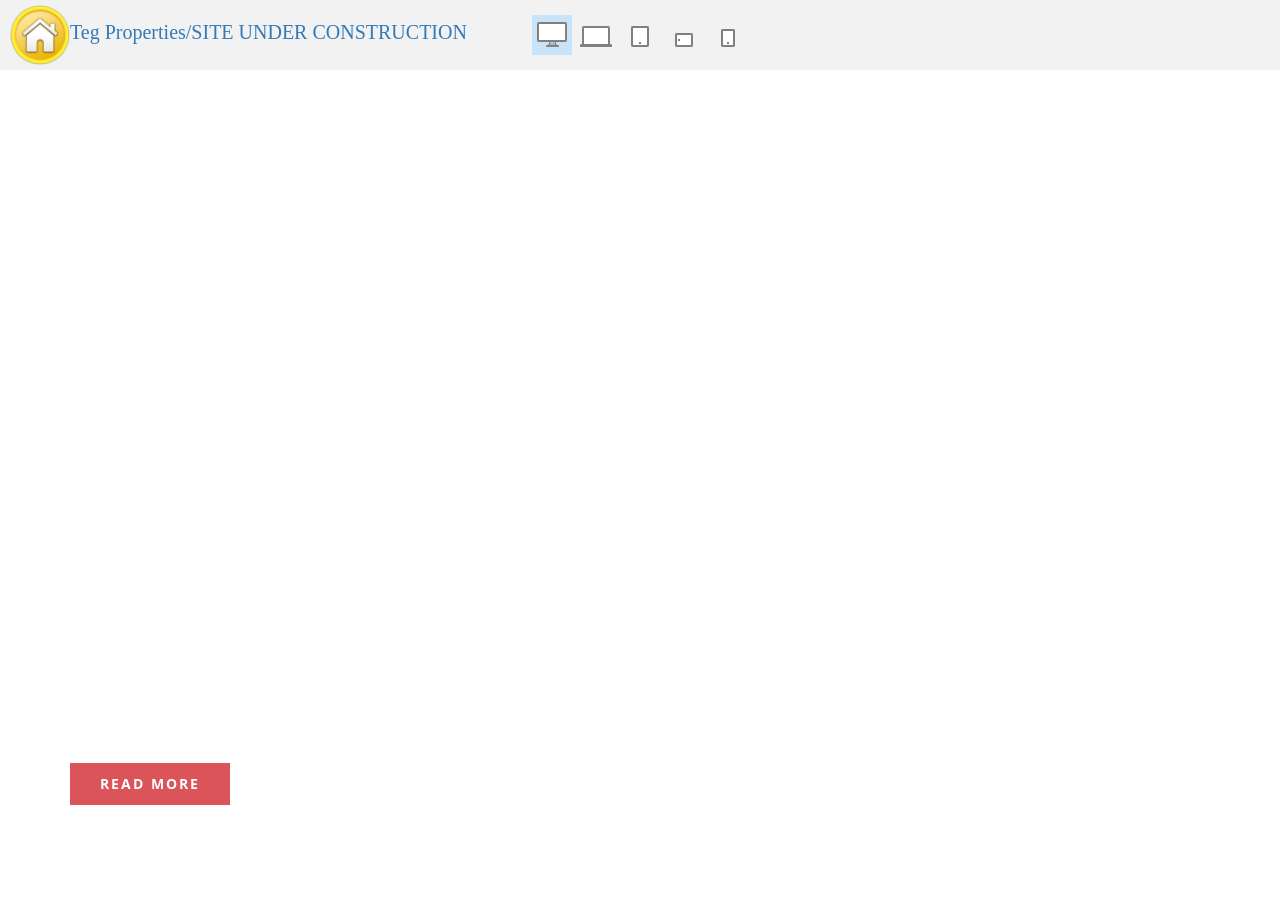
==== commit 21de99e1: "add different landing page" ====
--- a/index.html
+++ b/index.html
@@ -178,7 +178,7 @@
         <a class="hidden-xs" href="#"4id="previewPhoneBtn" data-preview-size="440px"><img alt="Responsive Phone Mode" src="images/responsive-phone.png"></a>
     </div>
     <div class="page-preview-body">
-        <iframe id="livePreviewFrame" src="body.html" width="1057" height="640" style="width:100%;"></iframe>
+        <iframe id="livePreviewFrame" src="body2.html" width="1057" height="640" style="width:100%;"></iframe>
     </div>
 </div>
 <a id="logo" href="#"><img id="logo-img" alt="Teg Property" src="images/logo-w.png"></a>
